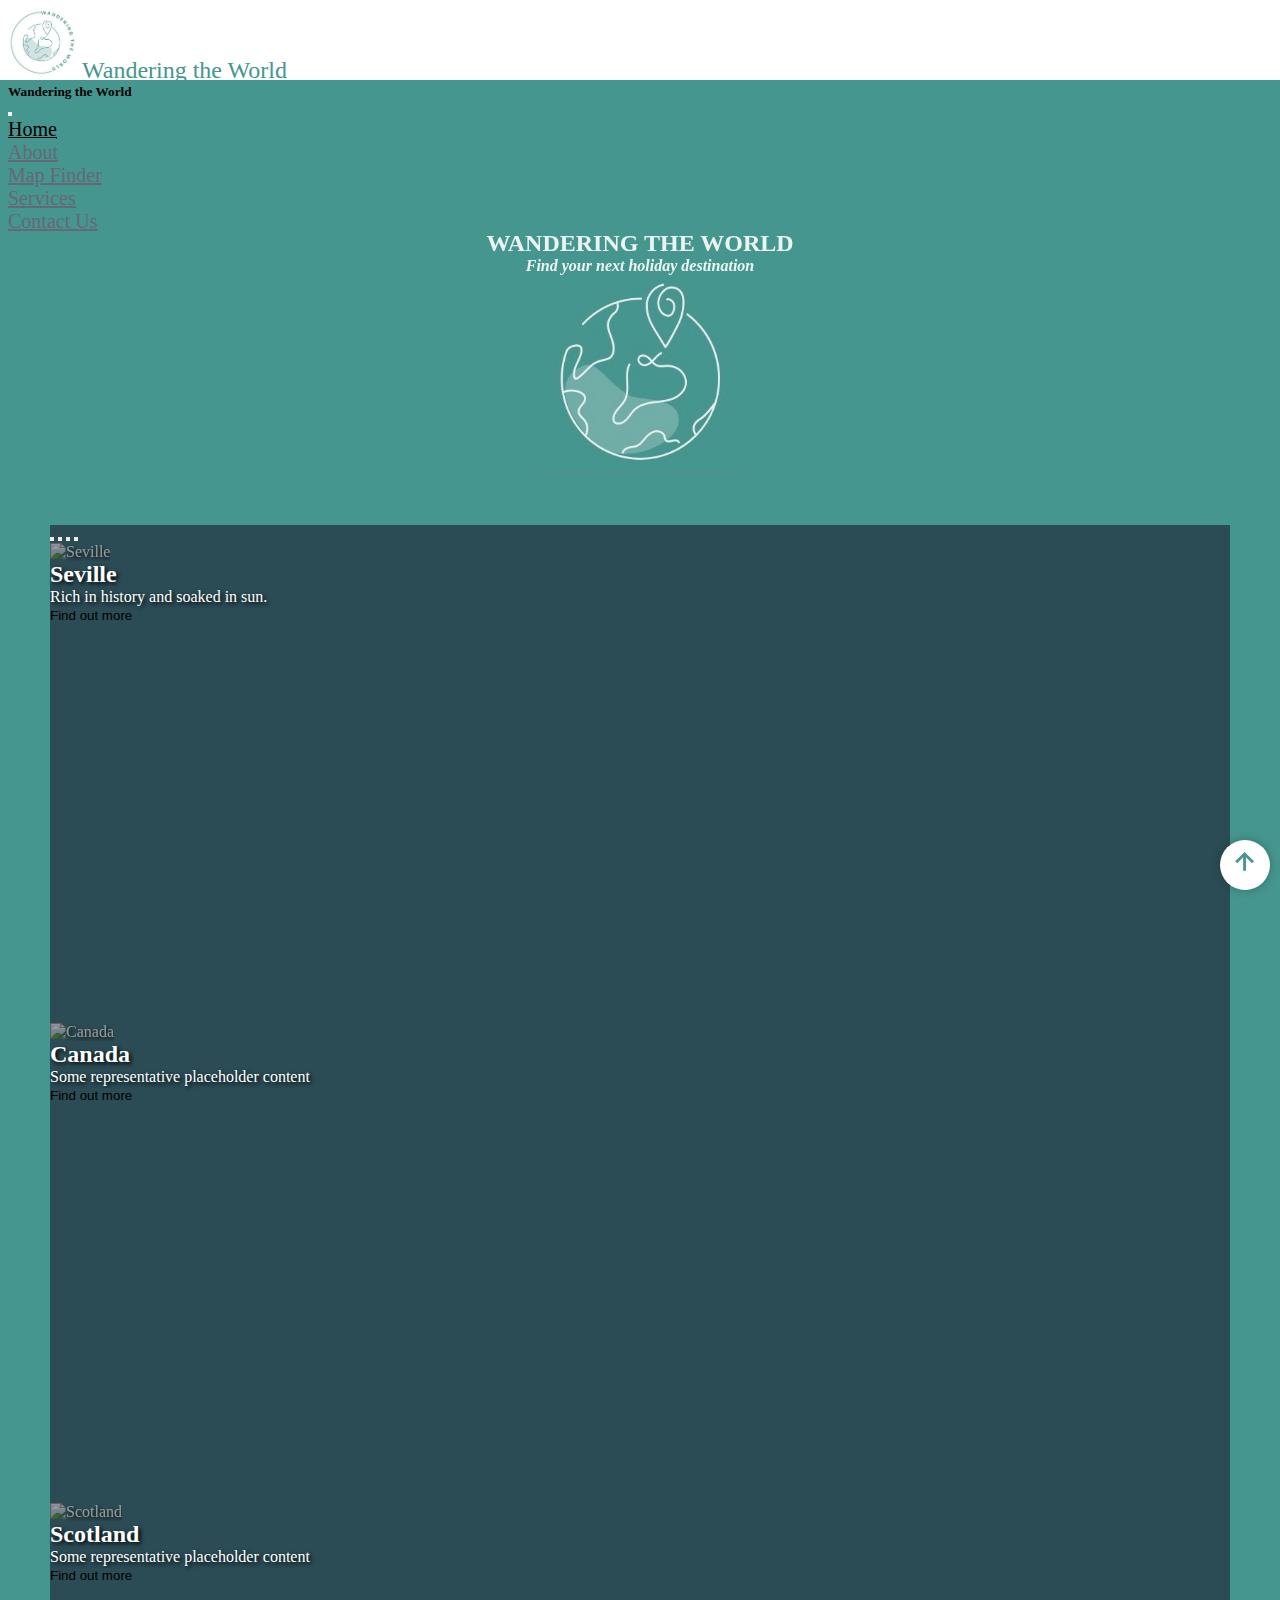
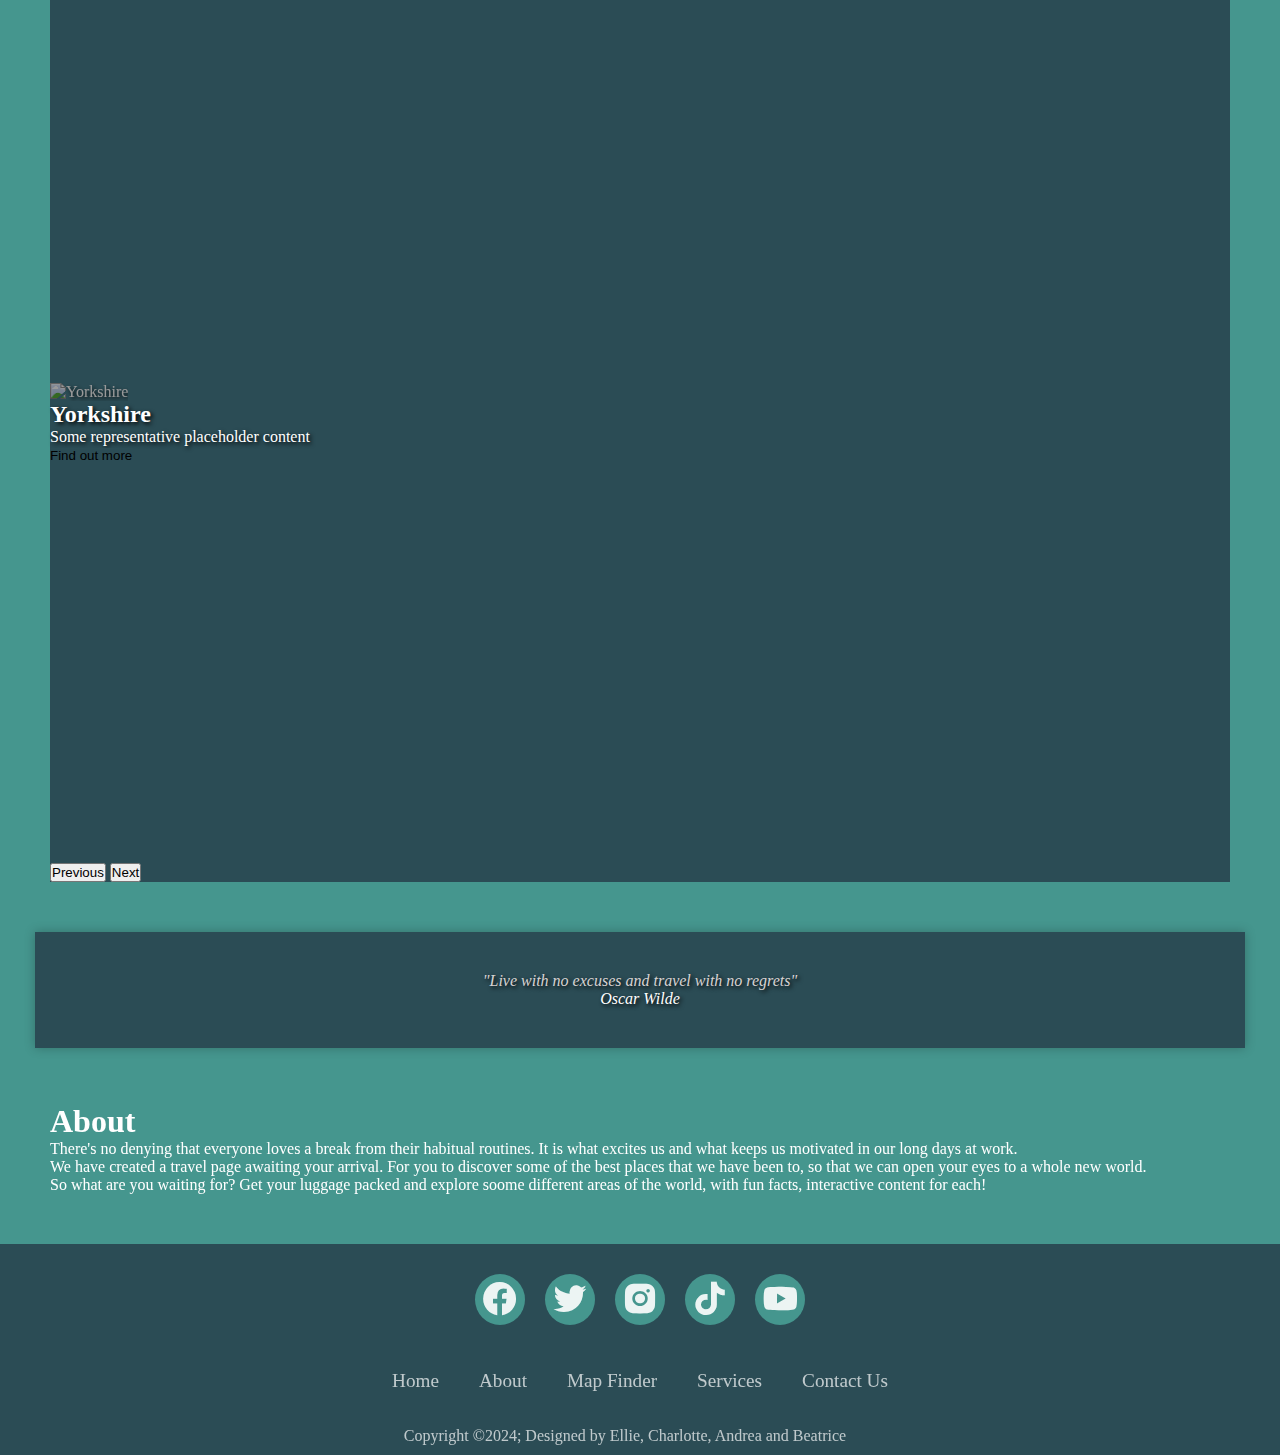
==== index.html @ 56390465 "Add 'find out more' button to carousel slides" ====
<!DOCTYPE html>
<html lang="en">
<head>
    <meta charset="UTF-8">
    <meta name="viewport" content="width=device-width, initial-scale=1.0">
    <title>Wandering the World</title>
    <link href="https://cdn.jsdelivr.net/npm/bootstrap@5.3.2/dist/css/bootstrap.min.css" rel="stylesheet" integrity="sha384-T3c6CoIi6uLrA9TneNEoa7RxnatzjcDSCmG1MXxSR1GAsXEV/Dwwykc2MPK8M2HN" crossorigin="anonymous">
    <link rel="stylesheet" href="./style.css">
    <link href='https://unpkg.com/boxicons@2.1.4/css/boxicons.min.css' rel='stylesheet'>
</head>
<body>
    <!-- NavBar-->
    <nav class="navbar navbar-expand-lg fixed-top">
        <div class="container">
          <img src="./img/WWlogo.jpeg" alt="Logo" width="70px" height="70px">
          <a class="navbar-brand" href="">Wandering the World</a>
          <button class="navbar-toggler" type="button" data-bs-toggle="offcanvas" data-bs-target="#offcanvasNavbar" aria-controls="offcanvasNavbar" aria-label="Toggle navigation">
            <span class="navbar-toggler-icon"></span>
          </button>
          <div class="offcanvas offcanvas-end" tabindex="-1" id="offcanvasNavbar" aria-labelledby="offcanvasNavbarLabel">
            <div class="offcanvas-header">
              <h5 class="offcanvas-title" id="offcanvasNavbarLabel">Wandering the World</h5>
              <button type="button" class="btn-close" data-bs-dismiss="offcanvas" aria-label="Close"></button>
            </div>
            <div class="offcanvas-body">
              <ul class="navbar-nav justify-content-end flex-grow-1 pe-3">
                <li class="nav-item">
                  <a class="nav-link mx-lg-2 active" aria-current="page" href="#">Home</a>
                </li>
                <li class="nav-item">
                  <a class="nav-link mx-lg-2" href="#">About</a>
                </li>
                <li class="nav-item">
                  <a class="nav-link mx-lg-2" href="#">Map Finder</a>
                </li>
                <li class="nav-item">
                  <a class="nav-link mx-lg-2" href="#">Services</a>
                </li>
                <li class="nav-item">
                  <a class="nav-link mx-lg-2" href="#">Contact Us</a>
                </li>
              </ul>
            </div>
          </div>
        </div>
    </nav>

    <!-- Hero Section --> 
    <section class="hero-section">
        <div class="container fs-1">
            <h1>WANDERING THE WORLD</h1>
            <h4>Find your next holiday destination</h4>
            <img src="./img/WWlogodiverted.jpeg" alt="Logo" width="200px" height="200px">
            
        </div>
    </section>

    <!--Carousel-->
    <section><div id="hero-carousel" class="carousel slide" data-bs-ride="true">
      <div class="carousel-indicators">
        <button type="button" data-bs-target="#carouselExampleIndicators" data-bs-slide-to="0" class="active" aria-current="true" aria-label="Slide 1"></button>
        <button type="button" data-bs-target="#carouselExampleIndicators" data-bs-slide-to="1" aria-label="Slide 2"></button>
        <button type="button" data-bs-target="#carouselExampleIndicators" data-bs-slide-to="2" aria-label="Slide 3"></button>
        <button type="button" data-bs-target="#carouselExampleIndicators" data-bs-slide-to="3" aria-label="Slide 4"></button>
      </div>
      <div class="carousel-inner">
        <div class="carousel-item active c-item">
          <img src="./img/seville.jpeg" class="d-block w-100 c-img" alt="Seville">
          <div class="carousel-caption top-0 mt-4 d-none d-md-block">
            <h2 class="mt-3 display-3 fw-bold text-uppercase">Seville</h2>
            <p class="fs-3">Rich in history and soaked in sun.</p>
            <button class="btn btn-primary px-4 py-2 fs-6 mt-5">Find out more</button>
          </div>
        </div>
        <div class="carousel-item c-item">
          <img src="./img/canada.jpg" class="d-block w-100 c-img" alt="Canada">
          <div class="carousel-caption top-0 mt-4 d-none d-md-block">
            <h2 class="mt-3 display-3 fw-bold text-uppercase">Canada</h2>
            <p class="fs-3">Some representative placeholder content</p>
            <button class="btn btn-primary px-4 py-2 fs-6 mt-5">Find out more</button>
          </div>
        </div>
        <div class="carousel-item c-item">
          <img src="./img/scotland.jpg" class="d-block w-100 c-img" alt="Scotland">
          <div class="carousel-caption top-0 mt-4 d-none d-md-block">
            <h2 class="mt-3 display-3 fw-bold text-uppercase">Scotland</h2>
            <p class="fs-3">Some representative placeholder content</p>
            <button class="btn btn-primary px-4 py-2 fs-6 mt-5">Find out more</button>
          </div>
        </div>
        <div class="carousel-item c-item">
          <img src="./img/yorkshire.jpeg" class="d-block w-100 c-img" alt="Yorkshire">
          <div class="carousel-caption top-0 mt-4 d-none d-md-block">
            <h2 class="mt-3 display-3 fw-bold text-uppercase">Yorkshire</h2>
            <p class="fs-3">Some representative placeholder content</p>
            <button class="btn btn-primary px-4 py-2 fs-6 mt-5">Find out more</button>
          </div>
        </div>
      </div>
      <button class="carousel-control-prev" type="button" data-bs-target="#hero-carousel" data-bs-slide="prev">
        <span class="carousel-control-prev-icon" aria-hidden="true"></span>
        <span class="visually-hidden">Previous</span>
      </button>
      <button class="carousel-control-next" type="button" data-bs-target="#hero-carousel" data-bs-slide="next">
        <span class="carousel-control-next-icon" aria-hidden="true"></span>
        <span class="visually-hidden">Next</span>
      </button>
    </div></section>

    <!--Quote Section-->
    <blockquote class="blockquote mb-0 fs-3">
      <p>"Live with no excuses and travel with no regrets"</p>
      <footer class="blockquote-footer">Oscar Wilde</footer>
    </blockquote>

    <!-- About Section-->
    <section class="about-section">
        <div class="about-container">
          <div class="about-item">
            <h1>About</h1>
            <p>There's no denying that everyone loves a break from their habitual routines. It is what excites us and what keeps us motivated in our long days at work. </p>
            <p>We have created a travel page awaiting your arrival. For you to discover some of the best places that we have been to, so that we can open your eyes to a whole new world.</p>
            <p>So what are you waiting for? Get your luggage packed and explore soome different areas of the world, with fun facts, interactive content for each!</p>
          </div>
          <!-- <div class="about-item">
            <img src="./img/love-travel.jpg" alt="I love travel" width="250" height="300">
          </div> -->
        </div>
    </section>

    <!--Scroll to top button-->
    <button id="btnScrollToTop">
      <i class='bx bx-up-arrow-alt'></i>
    </button>

    <!--Footer -->
    <footer>
      <div class="footer-container">
        <div class="social-media">
          <a href="#" class="logo"><i class='bx bxl-facebook-circle'></i></a>
          <a href="#" class="logo"><i class='bx bxl-twitter'></i></a>
          <a href="#" class="logo"><i class='bx bxl-instagram-alt'></i></a>
          <a href="#" class="logo"><i class='bx bxl-tiktok' ></i></a>
          <a href="#" class="logo"><i class='bx bxl-youtube'></i></a>
        </div>

        <div class="footer-nav">
          <a href="#">Home</a>
          <a href="#">About</a>
          <a href="#">Map Finder</a>
          <a href="#">Services</a>
          <a href="#">Contact Us</a>
        </div>
  
        <div class="footer-bottom">
          <p>Copyright &copy;2024; Designed by Ellie, Charlotte, Andrea and Beatrice</p>
        </div>
      </div>
    </footer>

    <!--SVG Map-->

    <script src="./main.js"></script>
    <script src="https://cdn.jsdelivr.net/npm/bootstrap@5.3.2/dist/js/bootstrap.bundle.min.js" integrity="sha384-C6RzsynM9kWDrMNeT87bh95OGNyZPhcTNXj1NW7RuBCsyN/o0jlpcV8Qyq46cDfL" crossorigin="anonymous"></script>    
</body>
</html>
---- style.css ----
* {
    padding: 0;
    margin: 0;
    box-sizing: border-box;
}

body {
    background-color: #45968E;
}

.navbar {
    background-color: #fff;
    height: 80px;
    padding: 0.5rem;

}

.navbar-brand {
    font-weight: 500;
    color: #45968E;
    font-size: 24px;
    transition: 0.3s color;
}

.navbar-toggler {
    border: none;
    font-size: 1.25rem;

}

.navbar-toggler:focus, .btn-close:focus {
    box-shadow: none;
    outline: none;
}

.nav-link {
    color: #666777;
    font-weight: 500;
    font-size: 20px;
    position: relative;
}

.nav-link:hover, .nav-link.active {
    color: black;
}

@media (min-width: 991px) {
    .nav-link::before {
        content: "";
        position: absolute;
        bottom: 0;
        left: 50%;
        transform: translateX(-50%);
        width: 0;
        height: 2px;
        background-color: #45968E;
        visibility: hidden;
        transition: 0.3s ease-in-out;
    }

    .nav-link:hover::before, .nav-link.active::before {
        width: 100%;
        visibility: visible;
    }
}

#hero-carousel {
    margin: 50px;
    color: white;
    text-shadow: 2px 2px 4px #000000;
}

.c-item {
    height: 480px;
}

.c-img {
    height: 100%;
    filter: brightness(0.6);
    object-fit: cover;
}

#hero-carousel, .btn {
    background-color: #2b4c55;
    border: #2b4c55;
}

/* .hero-section {
    background: url() no-repeat center;
    background-size: cover;
    width: 100%;
    height: 35vh;
} */

/* .hero-section::before {
    background-color: rgba(131, 171, 243, 0.6);
    content: "";
    position: absolute;
    top: 0;
    right: 0;
    bottom: 0;
    left: 0;
} */

.hero-section .container {
    margin-top: 150px;
    z-index: 1;
    position: relative;
    display: flex;
    align-items: center; 
    justify-content: center;
    color: #fff;
    opacity: 0.9;
    flex-direction: column;
}

.hero-section h1 {
    font-size: 1.5em;
}

.hero-section h4 {
    font-size: 1em;
    font-style: italic;
}

blockquote {
    padding: 40px;
    margin: 35px;
    color: rgb(216, 211, 211);
    text-shadow: 2px 2px 4px #000000;
    box-shadow: 0 0 10px rgba(0, 0, 0, 0.25);
    text-align: center;
    font-style: italic;
    background-color: #2b4c55;
}

.blockquote-footer {
    color: white;
}

.about-section {
    background-color: #45968E;
    color: white;
}

.about-section .about-container {
    z-index: 1;
    position: relative;
    padding: 20px;
    margin: 30px;
    display: flex;
}

#btnScrollToTop {
    position: fixed;
    font-size: 2.1em;
    right: 10px;
    bottom: 10px;
    width: 50px;
    height: 50px;
    border-radius: 50%;
    background: #fff;
    box-shadow: 0 0 10px rgba(0, 0, 0, 0.25);
    border: none;
    color: #45968E;
    cursor: pointer;
}

#btnScrollToTop:hover {
    background:#45968E;
    color: white;
    transition: 0.5s;
}

.footer-container {
    width: 100%;
    padding: 20px 25px 10px;
    background-color:#2b4c55;
}

.social-media {
    display: flex;
    justify-content: center;

}

.social-media a {
    text-decoration: none;
    padding: 5px;
    background-color: #45968E;
    margin: 10px;
    border-radius: 50%;

}

.social-media a i {
    font-size: 40px;
    color: #fff;
    opacity: 0.9;
}

/* Hover effects on social media icons */
.social-media a:hover {
    background-color: #fff;
    transition: 0.5s;
}

.social-media a:hover i {
    color: #45968E;
    transition: 0.5s;
}

.footer-nav {
    margin: 15px 0;
    display: flex;
    justify-content: center;
}

.footer-nav a {
    color: white;
    margin: 20px;
    text-decoration: none;
    font-size: 1.2em;
    opacity: 0.7;
    transition: 0.5s;
}

.footer-nav a:hover {
    opacity: 1;
}

.footer-bottom {
    display: flex;
    justify-content: center;
    color: white;
    margin-right: 30px;
    opacity: 0.7;
}
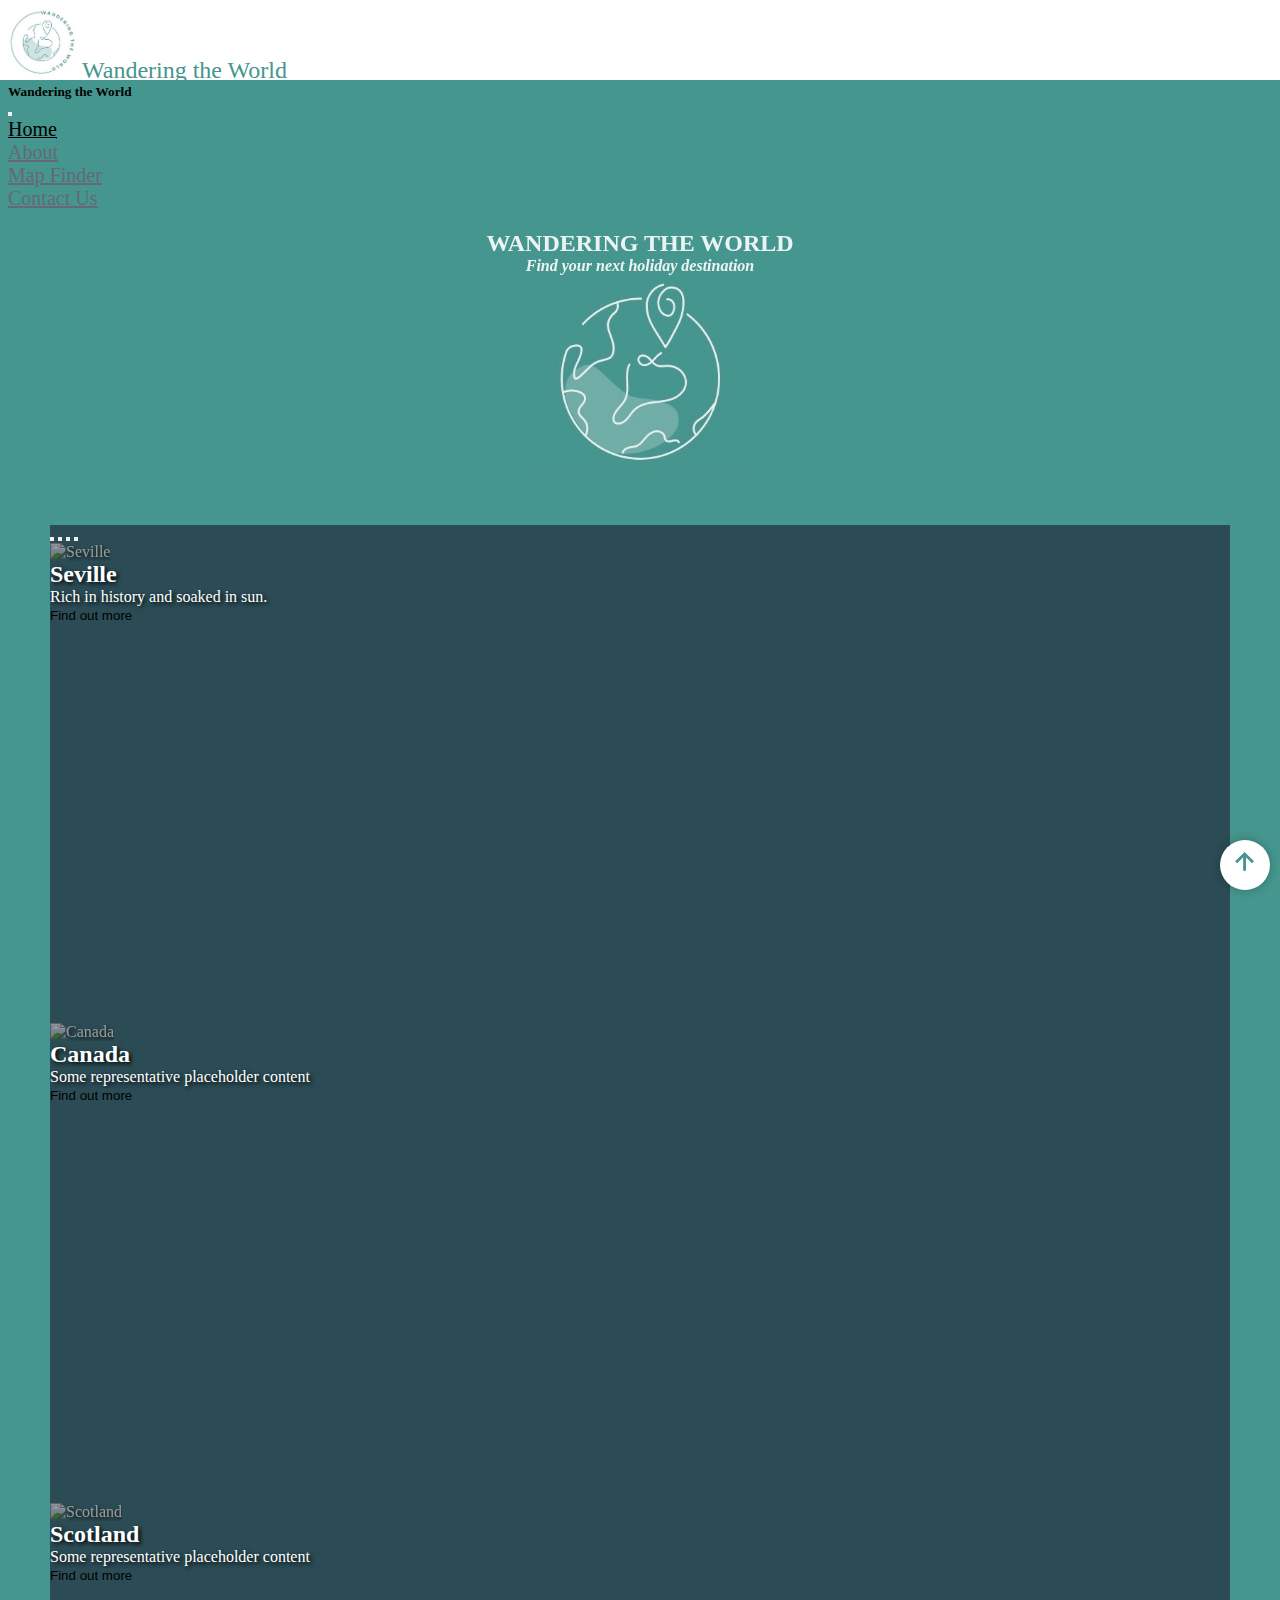
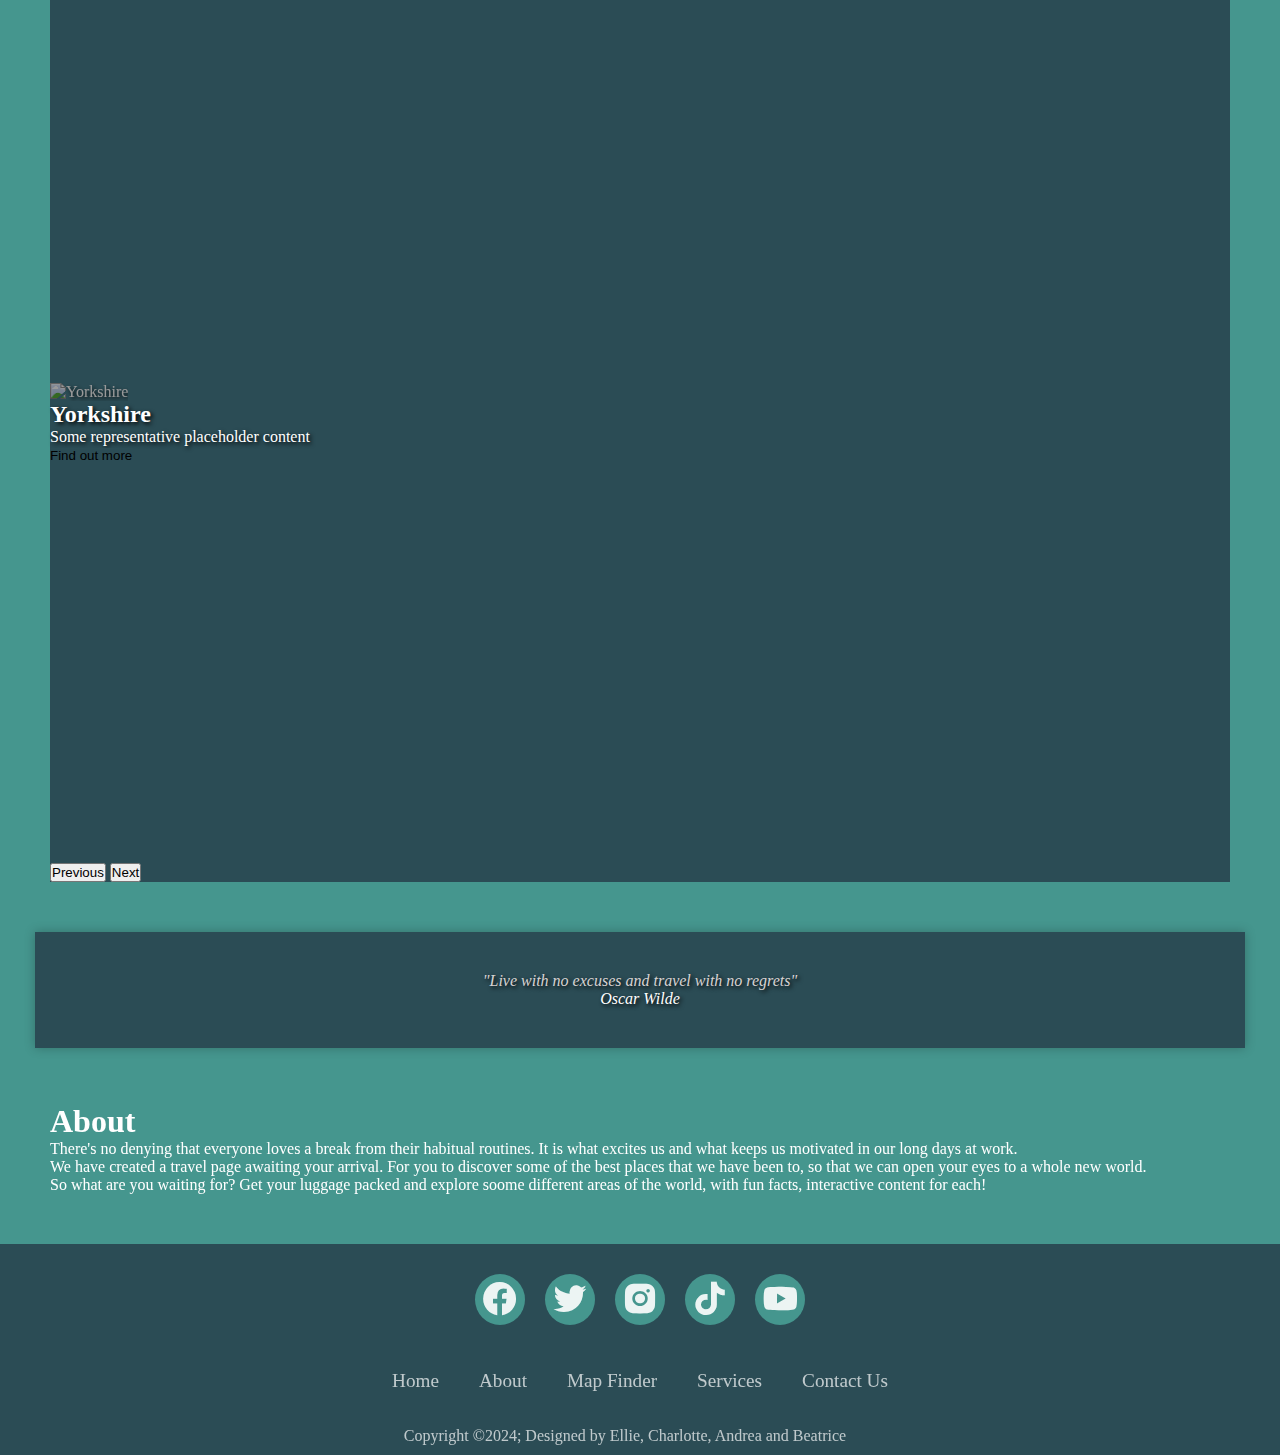
==== commit 0979740d: "Remove Services page" ====
--- a/index.html
+++ b/index.html
@@ -13,7 +13,7 @@
     <nav class="navbar navbar-expand-lg fixed-top">
         <div class="container">
           <img src="./img/WWlogo.jpeg" alt="Logo" width="70px" height="70px">
-          <a class="navbar-brand" href="">Wandering the World</a>
+          <a class="navbar-brand" href="./index.html">Wandering the World</a>
           <button class="navbar-toggler" type="button" data-bs-toggle="offcanvas" data-bs-target="#offcanvasNavbar" aria-controls="offcanvasNavbar" aria-label="Toggle navigation">
             <span class="navbar-toggler-icon"></span>
           </button>
@@ -25,19 +25,16 @@
             <div class="offcanvas-body">
               <ul class="navbar-nav justify-content-end flex-grow-1 pe-3">
                 <li class="nav-item">
-                  <a class="nav-link mx-lg-2 active" aria-current="page" href="#">Home</a>
+                  <a class="nav-link mx-lg-2 active" aria-current="page" href="./index.html">Home</a>
                 </li>
                 <li class="nav-item">
-                  <a class="nav-link mx-lg-2" href="#">About</a>
+                  <a class="nav-link mx-lg-2" href="./pages/about.html">About</a>
                 </li>
                 <li class="nav-item">
-                  <a class="nav-link mx-lg-2" href="#">Map Finder</a>
+                  <a class="nav-link mx-lg-2" href="./pages/map.html">Map Finder</a>
                 </li>
                 <li class="nav-item">
-                  <a class="nav-link mx-lg-2" href="#">Services</a>
-                </li>
-                <li class="nav-item">
-                  <a class="nav-link mx-lg-2" href="#">Contact Us</a>
+                  <a class="nav-link mx-lg-2" href="./pages/contact.html">Contact Us</a>
                 </li>
               </ul>
             </div>
@@ -50,8 +47,7 @@
         <div class="container fs-1">
             <h1>WANDERING THE WORLD</h1>
             <h4>Find your next holiday destination</h4>
-            <img src="./img/WWlogodiverted.jpeg" alt="Logo" width="200px" height="200px">
-            
+            <img src="./img/WWlogodiverted.jpeg" alt="Logo" width="200px" height="200px">  
         </div>
     </section>
 
@@ -158,8 +154,6 @@
       </div>
     </footer>
 
-    <!--SVG Map-->
-
     <script src="./main.js"></script>
     <script src="https://cdn.jsdelivr.net/npm/bootstrap@5.3.2/dist/js/bootstrap.bundle.min.js" integrity="sha384-C6RzsynM9kWDrMNeT87bh95OGNyZPhcTNXj1NW7RuBCsyN/o0jlpcV8Qyq46cDfL" crossorigin="anonymous"></script>    
 </body>
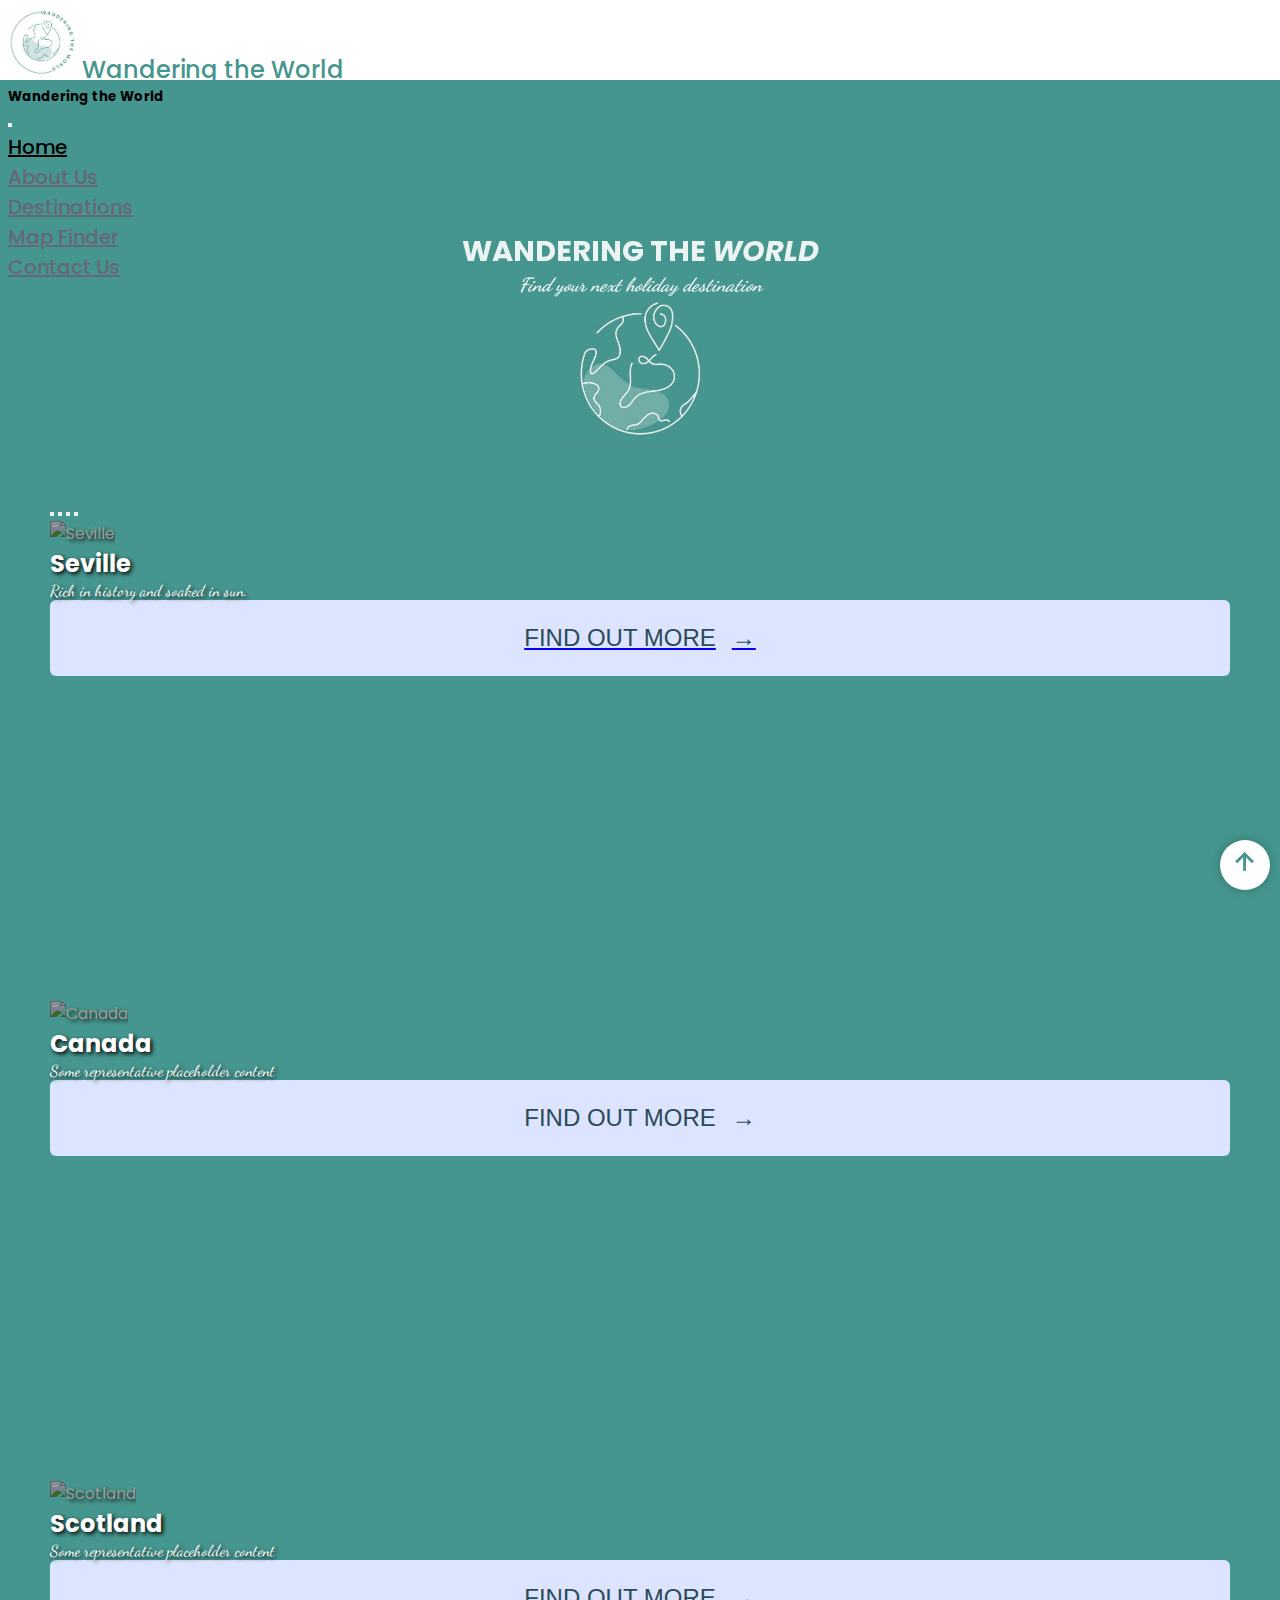
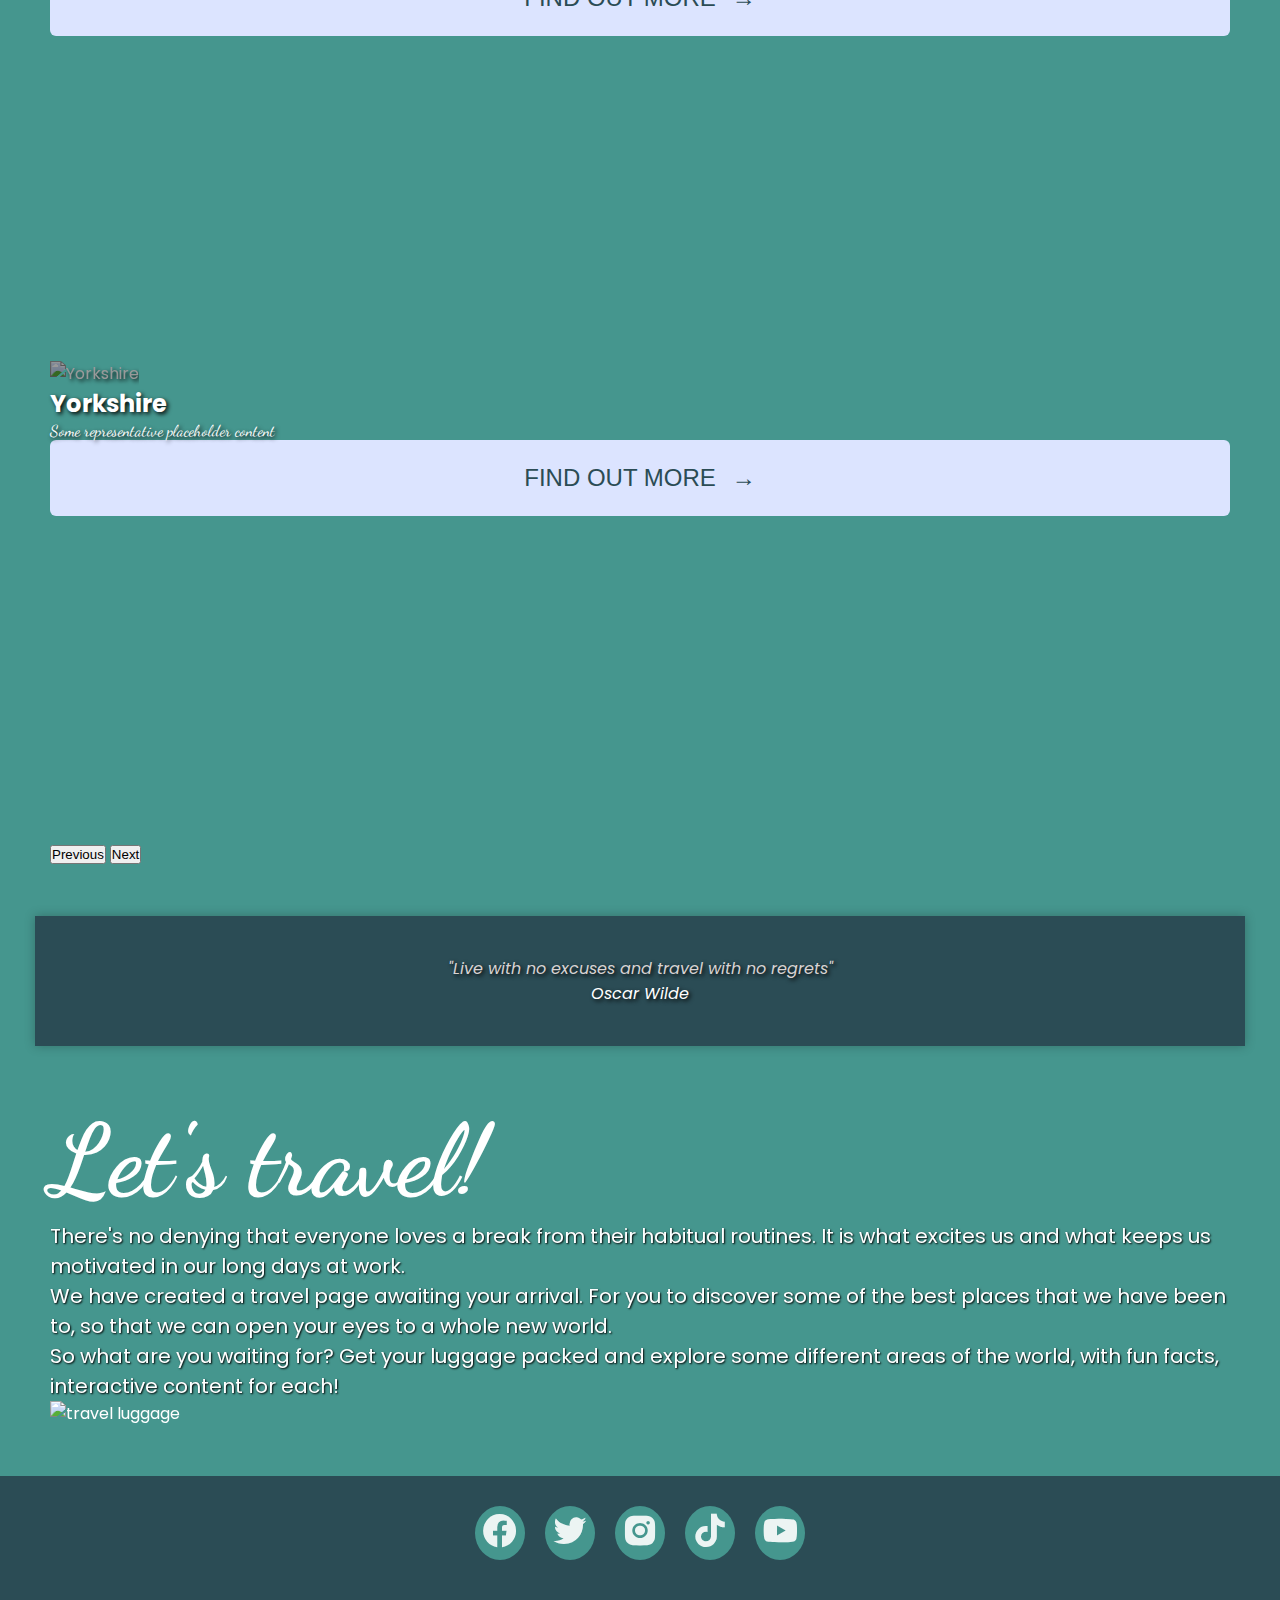
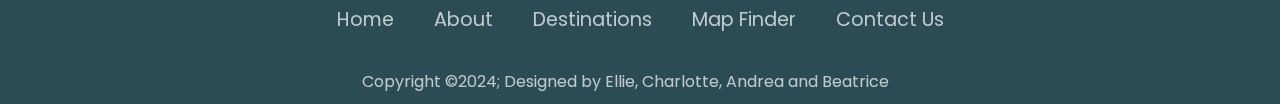
==== commit 9da1a3cf: "Change fonts and styles, add destination page with cards for each destination and add elements to se" ====
--- a/index.html
+++ b/index.html
@@ -5,6 +5,12 @@
     <meta name="viewport" content="width=device-width, initial-scale=1.0">
     <title>Wandering the World</title>
     <link href="https://cdn.jsdelivr.net/npm/bootstrap@5.3.2/dist/css/bootstrap.min.css" rel="stylesheet" integrity="sha384-T3c6CoIi6uLrA9TneNEoa7RxnatzjcDSCmG1MXxSR1GAsXEV/Dwwykc2MPK8M2HN" crossorigin="anonymous">
+    <link rel="preconnect" href="https://fonts.googleapis.com">
+    <link rel="preconnect" href="https://fonts.gstatic.com" crossorigin>
+    <link href="https://fonts.googleapis.com/css2?family=Dancing+Script:wght@400..700&family=Inter:wght@100..900&family=Poppins:ital,wght@0,100;0,200;0,300;0,400;0,500;0,600;0,700;0,800;0,900;1,100;1,200;1,300;1,400;1,500;1,600;1,700;1,800;1,900&display=swap" rel="stylesheet">
+    <link rel="preconnect" href="https://fonts.googleapis.com">
+    <link rel="preconnect" href="https://fonts.gstatic.com" crossorigin>
+    <link href="https://fonts.googleapis.com/css2?family=Dancing+Script:wght@400..700&display=swap" rel="stylesheet">
     <link rel="stylesheet" href="./style.css">
     <link href='https://unpkg.com/boxicons@2.1.4/css/boxicons.min.css' rel='stylesheet'>
 </head>
@@ -28,7 +34,10 @@
                   <a class="nav-link mx-lg-2 active" aria-current="page" href="./index.html">Home</a>
                 </li>
                 <li class="nav-item">
-                  <a class="nav-link mx-lg-2" href="./pages/about.html">About</a>
+                  <a class="nav-link mx-lg-2" href="./pages/about.html">About Us</a>
+                </li>
+                <li class="nav-item">
+                  <a class="nav-link mx-lg-2" href="./pages/destinations.html">Destinations</a>
                 </li>
                 <li class="nav-item">
                   <a class="nav-link mx-lg-2" href="./pages/map.html">Map Finder</a>
@@ -44,10 +53,10 @@
 
     <!-- Hero Section --> 
     <section class="hero-section">
-        <div class="container fs-1">
-            <h1>WANDERING THE WORLD</h1>
+        <div class="hero-container fs-1">
+            <h1>WANDERING THE <span>WORLD</span></h1>
             <h4>Find your next holiday destination</h4>
-            <img src="./img/WWlogodiverted.jpeg" alt="Logo" width="200px" height="200px">  
+            <img src="./img/WWlogodiverted.jpeg" alt="Logo" width="150px" height="150px">  
         </div>
     </section>
 
@@ -63,33 +72,33 @@
         <div class="carousel-item active c-item">
           <img src="./img/seville.jpeg" class="d-block w-100 c-img" alt="Seville">
           <div class="carousel-caption top-0 mt-4 d-none d-md-block">
-            <h2 class="mt-3 display-3 fw-bold text-uppercase">Seville</h2>
-            <p class="fs-3">Rich in history and soaked in sun.</p>
-            <button class="btn btn-primary px-4 py-2 fs-6 mt-5">Find out more</button>
+            <h2 class="mt-3 display-2 fw-bold text-uppercase">Seville</h2>
+            <p class="fs-2">Rich in history and soaked in sun.</p>
+            <a href="./pages/seville.html"><button class="dest-btn btn-primary px-4 py-2 fs-6 mt-5" type="button">FIND OUT MORE<span>&rarr;</span></button></a>
           </div>
         </div>
         <div class="carousel-item c-item">
           <img src="./img/canada.jpg" class="d-block w-100 c-img" alt="Canada">
           <div class="carousel-caption top-0 mt-4 d-none d-md-block">
-            <h2 class="mt-3 display-3 fw-bold text-uppercase">Canada</h2>
-            <p class="fs-3">Some representative placeholder content</p>
-            <button class="btn btn-primary px-4 py-2 fs-6 mt-5">Find out more</button>
+            <h2 class="mt-3 display-2 fw-bold text-uppercase">Canada</h2>
+            <p class="fs-2">Some representative placeholder content</p>
+            <button class="dest-btn btn-primary px-4 py-2 fs-6 mt-5">FIND OUT MORE<span>&rarr;</span></button>
           </div>
         </div>
         <div class="carousel-item c-item">
           <img src="./img/scotland.jpg" class="d-block w-100 c-img" alt="Scotland">
           <div class="carousel-caption top-0 mt-4 d-none d-md-block">
-            <h2 class="mt-3 display-3 fw-bold text-uppercase">Scotland</h2>
-            <p class="fs-3">Some representative placeholder content</p>
-            <button class="btn btn-primary px-4 py-2 fs-6 mt-5">Find out more</button>
+            <h2 class="mt-3 display-2 fw-bold text-uppercase">Scotland</h2>
+            <p class="fs-2">Some representative placeholder content</p>
+            <button class="dest-btn btn-primary px-4 py-2 fs-6 mt-5">FIND OUT MORE<span>&rarr;</span></button>
           </div>
         </div>
         <div class="carousel-item c-item">
           <img src="./img/yorkshire.jpeg" class="d-block w-100 c-img" alt="Yorkshire">
           <div class="carousel-caption top-0 mt-4 d-none d-md-block">
-            <h2 class="mt-3 display-3 fw-bold text-uppercase">Yorkshire</h2>
-            <p class="fs-3">Some representative placeholder content</p>
-            <button class="btn btn-primary px-4 py-2 fs-6 mt-5">Find out more</button>
+            <h2 class="mt-3 display-2 fw-bold text-uppercase">Yorkshire</h2>
+            <p class="fs-2">Some representative placeholder content</p>
+            <button id="carouselBtn" class="dest-btn btn-primary px-4 py-2 fs-6 mt-5">FIND OUT MORE<span>&rarr;</span></button>
           </div>
         </div>
       </div>
@@ -112,15 +121,17 @@
     <!-- About Section-->
     <section class="about-section">
         <div class="about-container">
-          <div class="about-item">
-            <h1>About</h1>
-            <p>There's no denying that everyone loves a break from their habitual routines. It is what excites us and what keeps us motivated in our long days at work. </p>
-            <p>We have created a travel page awaiting your arrival. For you to discover some of the best places that we have been to, so that we can open your eyes to a whole new world.</p>
-            <p>So what are you waiting for? Get your luggage packed and explore soome different areas of the world, with fun facts, interactive content for each!</p>
+          <div class="about-header">
+            <h1>Let's travel!</h1>
+            <div class="about-item">
+              <p>There's no denying that everyone loves a break from their habitual routines. It is what excites us and what keeps us motivated in our long days at work. </p>
+              <p>We have created a travel page awaiting your arrival. For you to discover some of the best places that we have been to, so that we can open your eyes to a whole new world.</p>
+              <p>So what are you waiting for? Get your luggage packed and explore some different areas of the world, with fun facts, interactive content for each!</p>
+            </div>
+            <div class="about-item">
+              <img src="./img/suitcase.jpeg" alt="travel luggage" width="400" height="400">
+            </div>
           </div>
-          <!-- <div class="about-item">
-            <img src="./img/love-travel.jpg" alt="I love travel" width="250" height="300">
-          </div> -->
         </div>
     </section>
 
@@ -143,8 +154,8 @@
         <div class="footer-nav">
           <a href="#">Home</a>
           <a href="#">About</a>
+          <a href="#">Destinations</a>
           <a href="#">Map Finder</a>
-          <a href="#">Services</a>
           <a href="#">Contact Us</a>
         </div>
   
--- a/style.css
+++ b/style.css
@@ -6,6 +6,7 @@
 
 body {
     background-color: #45968E;
+    font-family: 'Poppins', sans-serif;
 }
 
 .navbar {
@@ -70,6 +71,10 @@
     text-shadow: 2px 2px 4px #000000;
 }
 
+.carousel-item p {
+    font-family: 'Dancing Script', sans-serif;
+}
+
 .c-item {
     height: 480px;
 }
@@ -80,10 +85,9 @@
     object-fit: cover;
 }
 
-#hero-carousel, .btn {
-    background-color: #2b4c55;
-    border: #2b4c55;
-}
+/* .carousel-caption h2 {
+    letter-spacing: 0.3;
+} */
 
 /* .hero-section {
     background: url() no-repeat center;
@@ -102,7 +106,7 @@
     left: 0;
 } */
 
-.hero-section .container {
+.hero-section .hero-container {
     margin-top: 150px;
     z-index: 1;
     position: relative;
@@ -115,13 +119,70 @@
 }
 
 .hero-section h1 {
-    font-size: 1.5em;
+    font-size: 1.8em;
+}
+
+.hero-section span {
+    font-style: italic;
 }
 
 .hero-section h4 {
-    font-size: 1em;
+    font-family: 'Dancing Script';
+    font-size: 1.2em;
     font-style: italic;
 }
+
+.hero-section .hero-container-seville {
+    margin-top: 150px;
+    z-index: 1;
+    position: relative;
+    display: flex;
+    align-items: center; 
+    justify-content: center;
+    color: #fff;
+    opacity: 0.9;
+    flex-direction: column;
+}
+
+.hero-container-seville h1 {
+    font-size: 3em;
+    font-family: 'Dancing Script', sans-serif;
+} 
+
+.hero-container-seville:hover h1 {
+    color: rgb(177, 151, 2);
+    transition: 0.3s;
+    cursor: pointer;
+}
+
+.hero-container-seville img {
+    margin-bottom: 50px;
+    margin-top: 40px;
+    position: relative;
+    width: 100vw;
+    left: calc(-50vw + 50%);
+    height: 400px;
+    background-size: cover;
+    background-attachment: fixed;
+    background-repeat: no-repeat;
+    background-position: center;
+    object-fit: cover;
+    display: block;
+}
+
+.written-container-seville {
+    background-color: #fff;
+    margin: 30px;
+    padding: 30px;
+    border-radius: 4px;
+}
+
+.written-container-seville p {
+    display: flex;
+    margin: 30px;
+    font-size: 18px;
+}
+
 
 blockquote {
     padding: 40px;
@@ -141,6 +202,20 @@
 .about-section {
     background-color: #45968E;
     color: white;
+}
+
+.about-header h1 {
+    font-family: 'Dancing Script', sans-serif;
+    font-size: 100px;
+}
+
+.about-item p {
+    font-size: 20px;
+    text-shadow: 1px 1px 2px #000000;
+}
+
+.about-item img {
+    margin-right: 20px;
 }
 
 .about-section .about-container {
@@ -235,4 +310,233 @@
     color: white;
     margin-right: 30px;
     opacity: 0.7;
+}
+
+/* About */
+.about-introduction {
+    background-color: #2b4c55;
+    padding: 10px;
+}
+.about-introduction p {
+    color: white;
+    font-size: 20px;
+    display: flex;
+    justify-content: center;
+    margin: 30px;
+}
+
+.col {
+    padding: 3em 3em;
+    display: flex;
+    justify-content: center;
+}
+
+.card h5 {
+    font-size: 3rem;
+    font-family: 'Dancing Script', sans-serif;
+    font-weight: 500;
+    color: #0D0D0D;
+    margin-bottom: 1.5rem;
+}
+
+.card p {
+    color: #3D3D3D;
+    font-size: 1.5rem;
+    letter-spacing: 0.1rem;
+    line-height: 1.7;
+    margin-bottom: 2.5rem;
+    text-align: center;
+}
+
+.card img {
+    display: block;
+    width: 100%;
+    height: 18rem;
+    object-fit: cover;
+}
+
+/* Contact form */
+
+.container-form {
+    width: 100%;
+    height: 80vh;
+    background-color: #45968E;
+    display: flex;
+    align-items: center;
+    justify-content: center;
+}
+
+form {
+    background: #fff;
+    display: flex;
+    flex-direction: column;
+    padding: 2vw 4vw;
+    width: 90%;
+    max-width: 600px;
+    border-radius: 10px;
+}
+
+form h3 {
+    color: #555;
+    font-family: 'Dancing Script', sans-serif;
+    font-size: 50px;
+    font-weight: 800;
+    margin: 20px;
+}
+
+form input, form textarea {
+    border: 0;
+    margin: 10px;
+    padding: 20px;
+    outline: none;
+    background: #f5f5f5;
+    font-size: 16px;
+}
+
+form button {
+    padding: 15px;
+    background: #2b4c55;
+    color: #fff;
+    font-family: 'Dancing Script', sans-serif;
+    font-size: 25px;
+    border: 0;
+    outline: none;
+    cursor: pointer;
+    width: 150px;
+    margin: 20px auto 0;
+    border-radius: 30px;
+}
+
+/* Map */
+
+
+.map-about-section p {
+    font-size: 20px;
+    padding: 10px;
+    background-color: #2b4c55;
+    color: #fff;
+    display: flex;
+    justify-content: center;
+}
+
+/* Seville Quiz */
+.quiz-container {
+    background-color: #fff;
+    width: 90%;
+    max-width: 600px;
+    border-radius: 10px;
+    margin: 100px auto 50px;
+    padding: 30px;
+
+}
+
+.quiz-container h1 {
+    font-size: 25px;
+    color: #2b4c55;
+    font-weight: 600;
+    border-bottom: 1px solid #333;
+    padding-bottom: 30px;
+}
+
+/* .quiz-container h2 {
+    font-size: 25px;
+    color: #2b4c55;
+    font-weight: 600;
+    border-bottom: 1px solid #333;
+    padding-bottom: 30px;
+} */
+
+.quiz {
+    padding: 20px 0;
+}
+
+.quiz h2 {
+    font-size: 18px;
+    color: #2b4c55;
+    font-weight: 600;
+}
+
+.quiz-btn {
+    background: #45968E;
+    color: #fff;
+    font-weight: 500;
+    width: 100%;
+    border: 1px solid #2b4c55;
+    padding: 10px;
+    margin: 10px 0;
+    text-align: left;
+    border-radius: 4px;
+    cursor: pointer;
+}
+
+.quiz-btn:hover:not([disabled]) {
+    background: #333;
+    color: #fff;
+    transition: all 0.3s;
+}
+
+.quiz-btn:disabled {
+    cursor: no-drop;
+}
+
+#next-btn {
+    background: #2b4c55;
+    color: #fff;
+    font-weight: 500;
+    width: 150px;
+    border: 0;
+    padding: 10px;
+    margin: 20px auto 0;
+    border-radius: 4px;
+    cursor: pointer;
+    display: none;
+}
+
+.correct {
+    background-color: #9aeabc;
+}
+
+.incorrect {
+    background: #ff9393;
+}
+
+
+/* Style Destination tester */
+.col {
+    padding: 20px;
+    display: flex;
+    justify-content: center;
+}
+
+.card h5, .card p {
+    color: #2b4c55;
+    text-align: center;
+}
+
+.dest-btn {
+    display: block;
+    width: 100%;
+    padding: 1.5rem;
+    font-size: 1.5rem;
+    text-align: center;
+    color: #2b4c55;
+    background-color: #DCE4FF;
+    border: none;
+    border-radius: 6px;
+    transition: 0.2s;
+    cursor: pointer;
+}
+
+.dest-btn span {
+    margin-left: 1rem;
+    transition: 0.2s;
+}
+
+.dest-btn:hover, .dest-btn:active {
+    background-color: #45968E;
+    color: #DCE4FF;
+}
+
+.dest-btn:hover, .dest-btn:active span {
+    margin-left: 1.5rem;
 }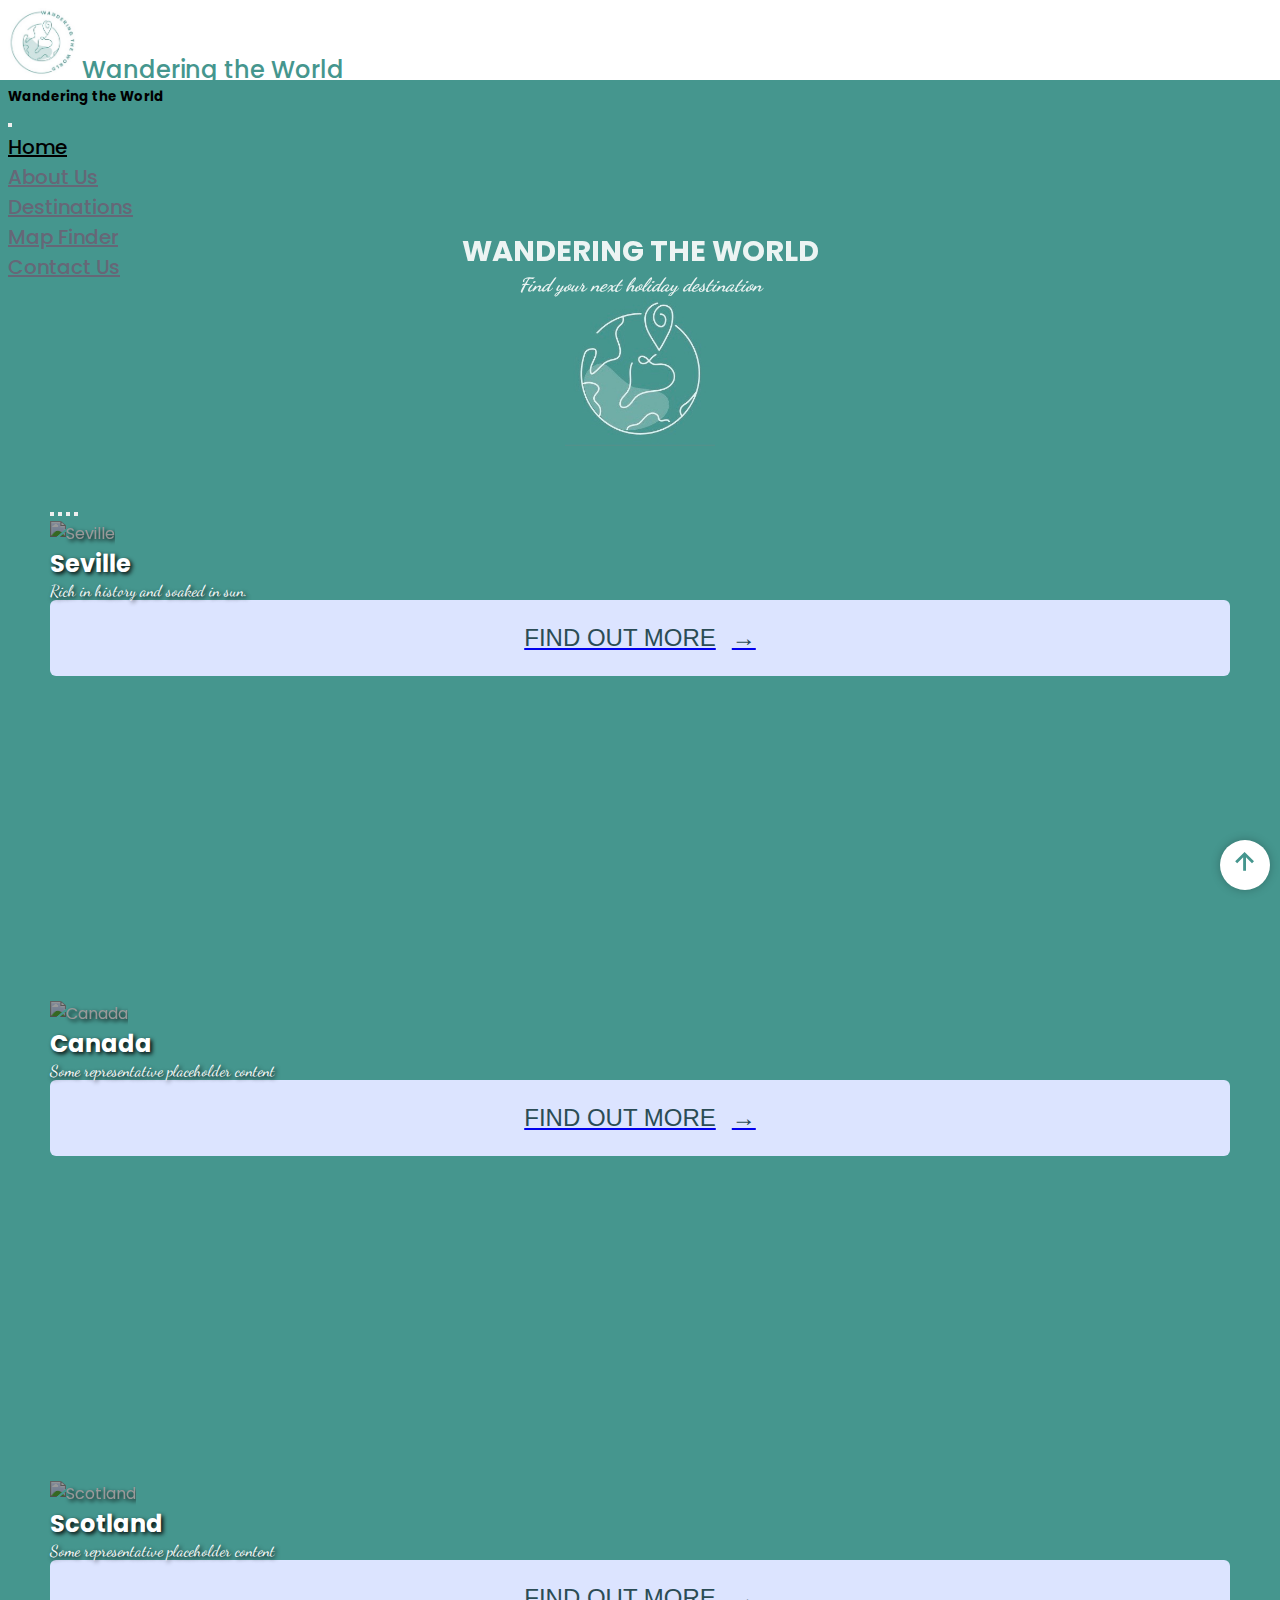
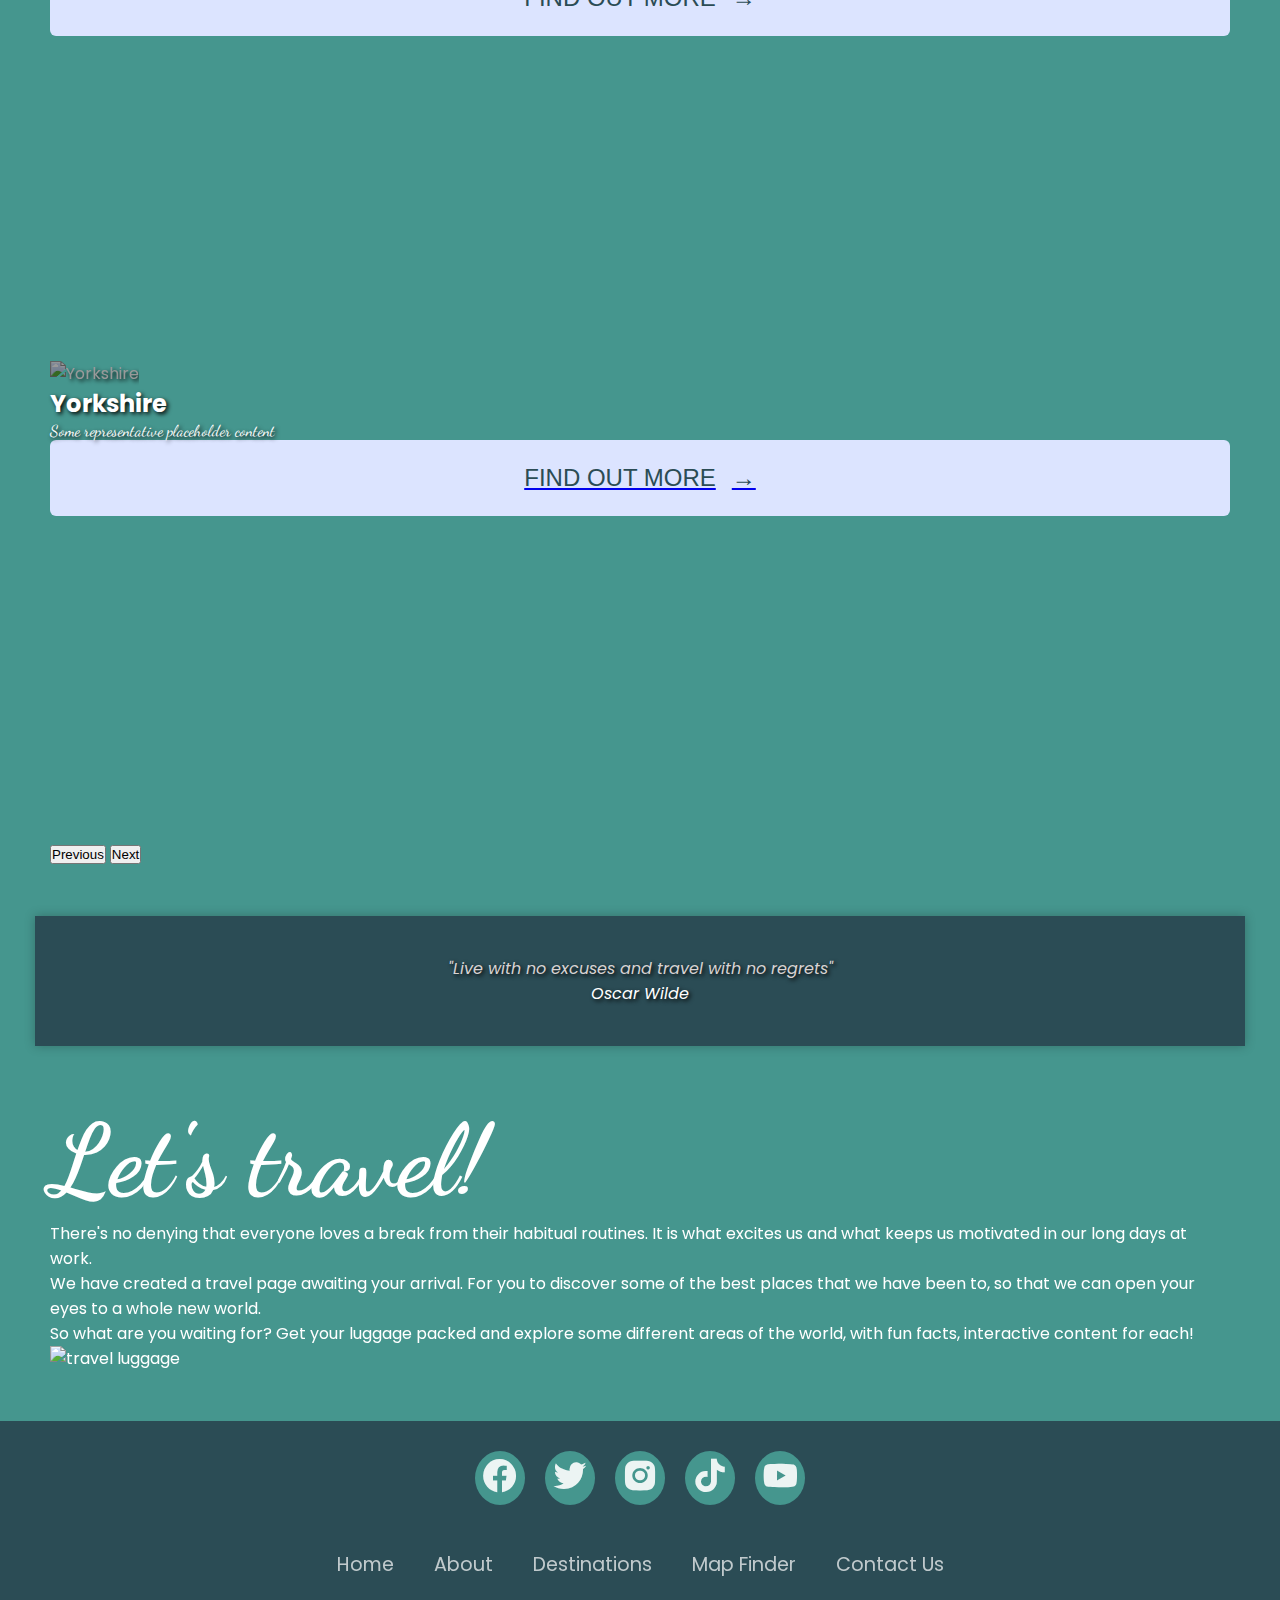
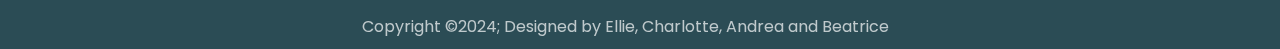
==== commit ea036f31: "Add Canada page" ====
--- a/index.html
+++ b/index.html
@@ -54,7 +54,7 @@
     <!-- Hero Section --> 
     <section class="hero-section">
         <div class="hero-container fs-1">
-            <h1>WANDERING THE <span>WORLD</span></h1>
+            <h1>WANDERING THE WORLD</h1>
             <h4>Find your next holiday destination</h4>
             <img src="./img/WWlogodiverted.jpeg" alt="Logo" width="150px" height="150px">  
         </div>
@@ -82,7 +82,7 @@
           <div class="carousel-caption top-0 mt-4 d-none d-md-block">
             <h2 class="mt-3 display-2 fw-bold text-uppercase">Canada</h2>
             <p class="fs-2">Some representative placeholder content</p>
-            <button class="dest-btn btn-primary px-4 py-2 fs-6 mt-5">FIND OUT MORE<span>&rarr;</span></button>
+            <a href="./pages/canada.html"><button class="dest-btn btn-primary px-4 py-2 fs-6 mt-5" type="button">FIND OUT MORE<span>&rarr;</span></button></a>
           </div>
         </div>
         <div class="carousel-item c-item">
@@ -98,7 +98,7 @@
           <div class="carousel-caption top-0 mt-4 d-none d-md-block">
             <h2 class="mt-3 display-2 fw-bold text-uppercase">Yorkshire</h2>
             <p class="fs-2">Some representative placeholder content</p>
-            <button id="carouselBtn" class="dest-btn btn-primary px-4 py-2 fs-6 mt-5">FIND OUT MORE<span>&rarr;</span></button>
+            <a href="./pages/yorkshire.html"><button class="dest-btn btn-primary px-4 py-2 fs-6 mt-5" type="button">FIND OUT MORE<span>&rarr;</span></button></a>
           </div>
         </div>
       </div>
@@ -118,17 +118,17 @@
       <footer class="blockquote-footer">Oscar Wilde</footer>
     </blockquote>
 
-    <!-- About Section-->
+
     <section class="about-section">
         <div class="about-container">
           <div class="about-header">
             <h1>Let's travel!</h1>
-            <div class="about-item">
+            <div class="about-item-1">
               <p>There's no denying that everyone loves a break from their habitual routines. It is what excites us and what keeps us motivated in our long days at work. </p>
               <p>We have created a travel page awaiting your arrival. For you to discover some of the best places that we have been to, so that we can open your eyes to a whole new world.</p>
               <p>So what are you waiting for? Get your luggage packed and explore some different areas of the world, with fun facts, interactive content for each!</p>
             </div>
-            <div class="about-item">
+            <div class="about-item-2">
               <img src="./img/suitcase.jpeg" alt="travel luggage" width="400" height="400">
             </div>
           </div>
@@ -152,11 +152,11 @@
         </div>
 
         <div class="footer-nav">
-          <a href="#">Home</a>
-          <a href="#">About</a>
-          <a href="#">Destinations</a>
-          <a href="#">Map Finder</a>
-          <a href="#">Contact Us</a>
+          <a href="./index.html">Home</a>
+          <a href="./pages/about.html">About</a>
+          <a href="./pages/destinations.html">Destinations</a>
+          <a href="./pages/map.html">Map Finder</a>
+          <a href="./pages/contact.html">Contact Us</a>
         </div>
   
         <div class="footer-bottom">
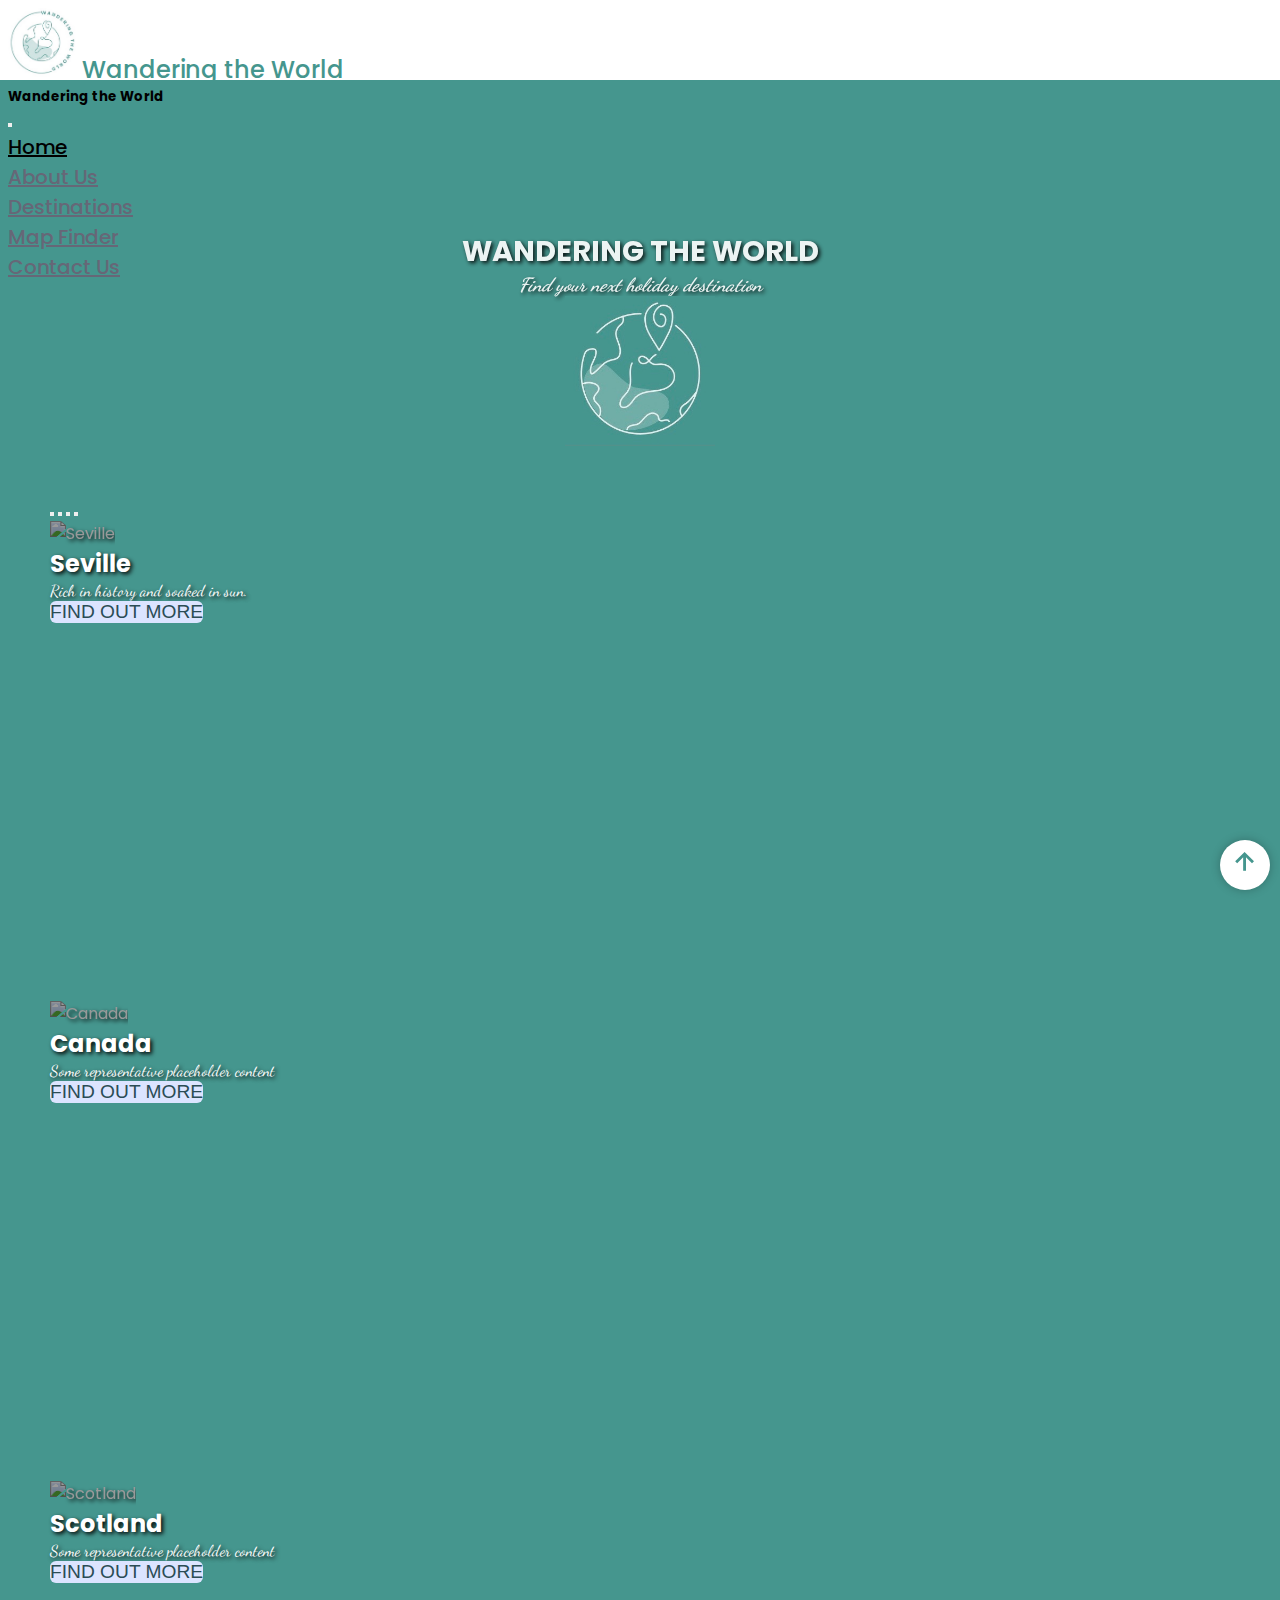
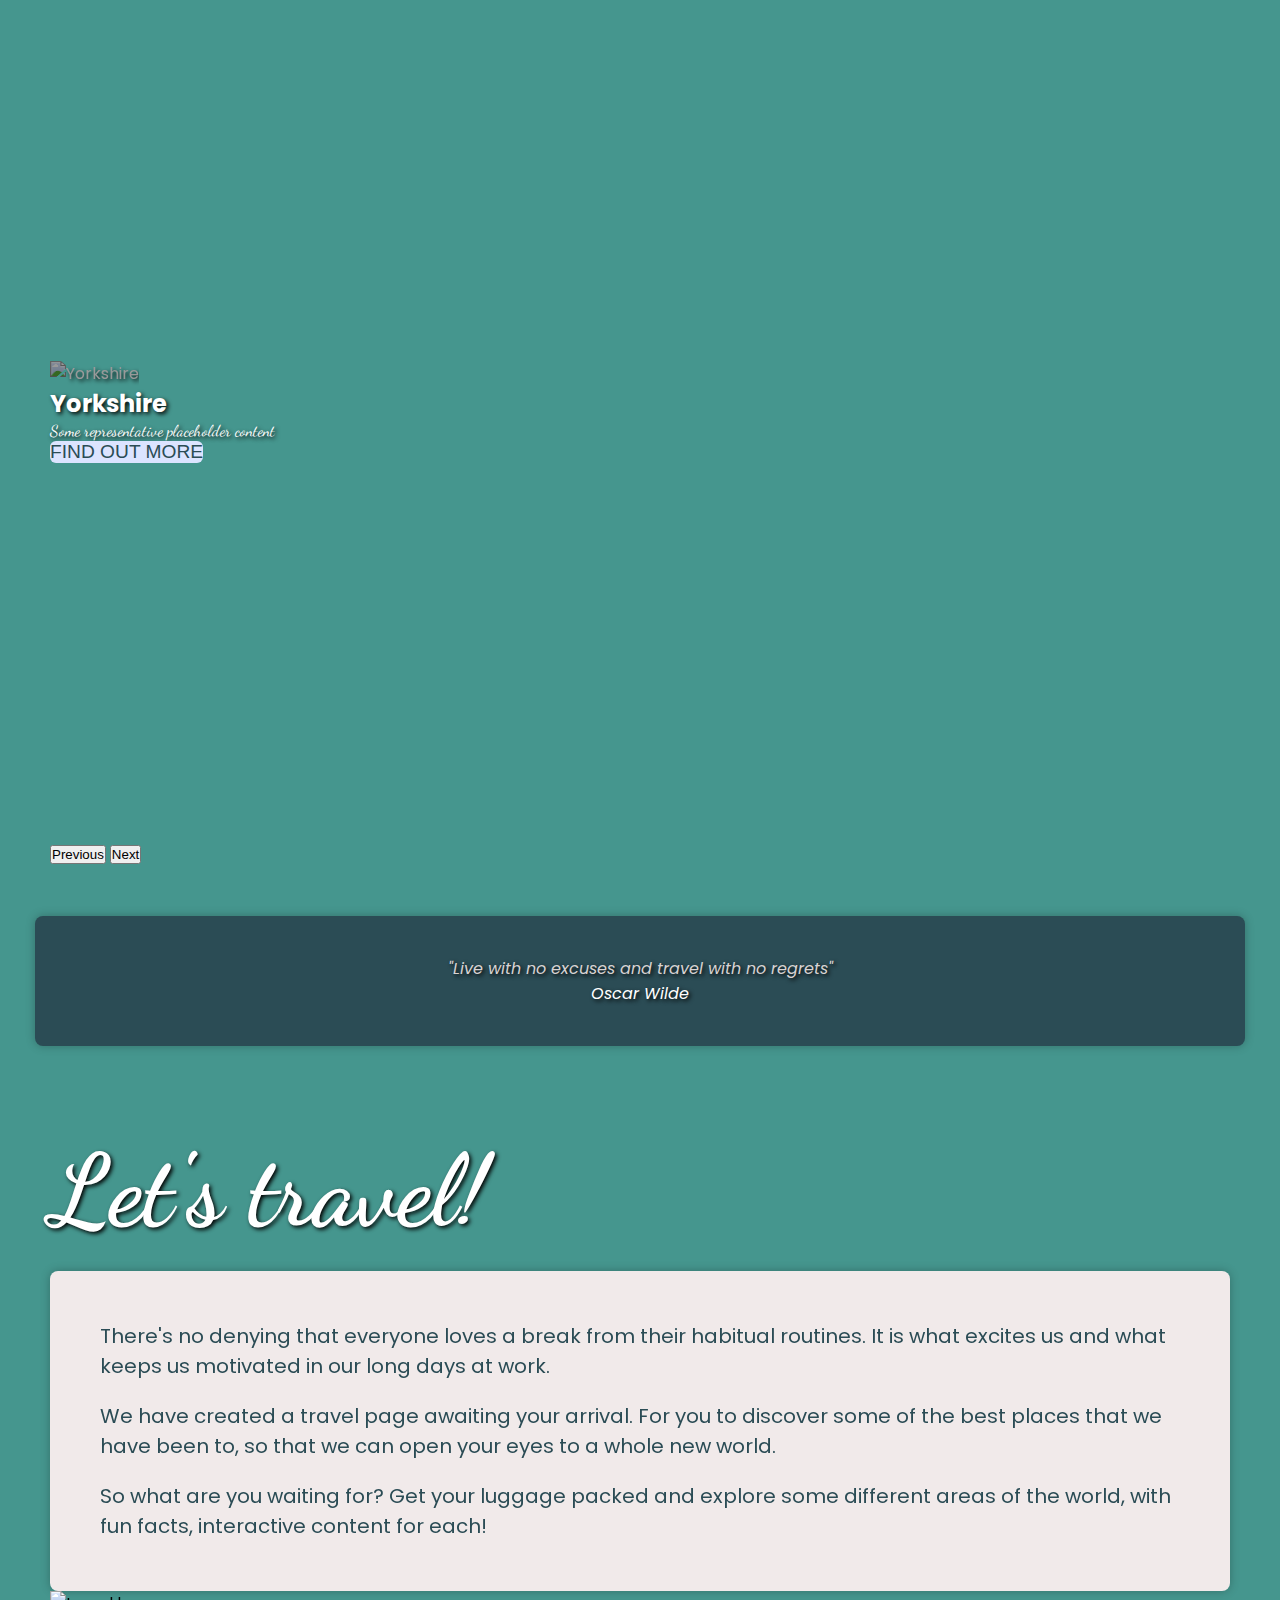
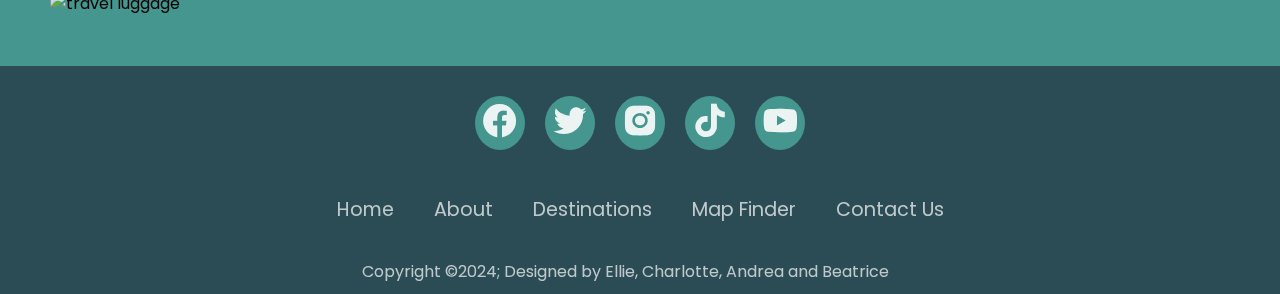
==== commit 10d1bd99: "Change to style of carousel button and card text" ====
--- a/index.html
+++ b/index.html
@@ -74,7 +74,7 @@
           <div class="carousel-caption top-0 mt-4 d-none d-md-block">
             <h2 class="mt-3 display-2 fw-bold text-uppercase">Seville</h2>
             <p class="fs-2">Rich in history and soaked in sun.</p>
-            <a href="./pages/seville.html"><button class="dest-btn btn-primary px-4 py-2 fs-6 mt-5" type="button">FIND OUT MORE<span>&rarr;</span></button></a>
+            <a href="./pages/seville.html"><button class="carousel-btn btn-primary px-5 py-3 mt-5" type="button">FIND OUT MORE</button></a>
           </div>
         </div>
         <div class="carousel-item c-item">
@@ -82,7 +82,7 @@
           <div class="carousel-caption top-0 mt-4 d-none d-md-block">
             <h2 class="mt-3 display-2 fw-bold text-uppercase">Canada</h2>
             <p class="fs-2">Some representative placeholder content</p>
-            <a href="./pages/canada.html"><button class="dest-btn btn-primary px-4 py-2 fs-6 mt-5" type="button">FIND OUT MORE<span>&rarr;</span></button></a>
+            <a href="./pages/canada.html"><button class="carousel-btn btn-primary px-5 py-3 mt-5" type="button">FIND OUT MORE</button></a>
           </div>
         </div>
         <div class="carousel-item c-item">
@@ -90,7 +90,7 @@
           <div class="carousel-caption top-0 mt-4 d-none d-md-block">
             <h2 class="mt-3 display-2 fw-bold text-uppercase">Scotland</h2>
             <p class="fs-2">Some representative placeholder content</p>
-            <button class="dest-btn btn-primary px-4 py-2 fs-6 mt-5">FIND OUT MORE<span>&rarr;</span></button>
+            <button class="carousel-btn btn-primary px-5 py-3 mt-5">FIND OUT MORE</button>
           </div>
         </div>
         <div class="carousel-item c-item">
@@ -98,7 +98,7 @@
           <div class="carousel-caption top-0 mt-4 d-none d-md-block">
             <h2 class="mt-3 display-2 fw-bold text-uppercase">Yorkshire</h2>
             <p class="fs-2">Some representative placeholder content</p>
-            <a href="./pages/yorkshire.html"><button class="dest-btn btn-primary px-4 py-2 fs-6 mt-5" type="button">FIND OUT MORE<span>&rarr;</span></button></a>
+            <a href="./pages/yorkshire.html"><button class="carousel-btn btn-primary px-5 py-3 mt-5" type="button">FIND OUT MORE</button></a>
           </div>
         </div>
       </div>
--- a/style.css
+++ b/style.css
@@ -120,16 +120,14 @@
 
 .hero-section h1 {
     font-size: 1.8em;
-}
-
-.hero-section span {
-    font-style: italic;
+    text-shadow: 2px 2px 4px #000000;
 }
 
 .hero-section h4 {
     font-family: 'Dancing Script';
     font-size: 1.2em;
     font-style: italic;
+    text-shadow: 2px 2px 4px #000000;
 }
 
 .hero-section .hero-container-seville {
@@ -149,11 +147,10 @@
     font-family: 'Dancing Script', sans-serif;
 } 
 
-.hero-container-seville:hover h1 {
-    color: rgb(177, 151, 2);
+/* .hero-container-seville:hover h1 {
+    color: #2b4c55;
     transition: 0.3s;
-    cursor: pointer;
-}
+} */
 
 .hero-container-seville img {
     margin-bottom: 50px;
@@ -183,12 +180,22 @@
     font-size: 18px;
 }
 
+.written-seville-header {
+    color: #2b4c55;
+    border-bottom: 1px solid #333;
+}
+
+.top-three-seville h3{
+    color: #2b4c55;
+}
+
 
 blockquote {
     padding: 40px;
     margin: 35px;
     color: rgb(216, 211, 211);
     text-shadow: 2px 2px 4px #000000;
+    border-radius: 8px;
     box-shadow: 0 0 10px rgba(0, 0, 0, 0.25);
     text-align: center;
     font-style: italic;
@@ -201,21 +208,33 @@
 
 .about-section {
     background-color: #45968E;
-    color: white;
+    display: flex;
 }
 
 .about-header h1 {
     font-family: 'Dancing Script', sans-serif;
+    text-shadow: 2px 2px 4px #000000;
     font-size: 100px;
-}
-
-.about-item p {
+    color: #fff;
+}
+
+.about-item-1 {
+    background-color: #f1eaea;
+    margin-top: 20px;
+    padding: 40px;
+    border-radius: 8px;
+    box-shadow: 0 0 10px rgba(0, 0, 0, 0.25);
+}
+
+
+.about-item-1 p {
     font-size: 20px;
-    text-shadow: 1px 1px 2px #000000;
-}
-
-.about-item img {
-    margin-right: 20px;
+    color: #2b4c55;
+    padding: 10px;
+}
+
+.about-item-2 img {
+    margin-right: 10px;
 }
 
 .about-section .about-container {
@@ -314,11 +333,12 @@
 
 /* About */
 .about-introduction {
-    background-color: #2b4c55;
+    background-color: #f1eaea;
+    margin-top: 20px;
     padding: 10px;
 }
 .about-introduction p {
-    color: white;
+    color: #2b4c55;
     font-size: 20px;
     display: flex;
     justify-content: center;
@@ -326,25 +346,33 @@
 }
 
 .col {
-    padding: 3em 3em;
-    display: flex;
-    justify-content: center;
-}
-
-.card h5 {
+    padding: 10px;
+}
+.card {
+    display: flex;
+    margin-left: 30px;
+    margin-right: 30px;
+    transition: all 0.3s;
+}
+
+.card:hover {
+    transform: scale(1.05);
+}
+
+.card-title {
+    color: #471c1c;
     font-size: 3rem;
     font-family: 'Dancing Script', sans-serif;
+    margin-bottom: 1rem;
     font-weight: 500;
-    color: #0D0D0D;
-    margin-bottom: 1.5rem;
+    text-align: center;
 }
 
 .card p {
     color: #3D3D3D;
-    font-size: 1.5rem;
+    font-size: 16px;
     letter-spacing: 0.1rem;
     line-height: 1.7;
-    margin-bottom: 2.5rem;
     text-align: center;
 }
 
@@ -352,7 +380,6 @@
     display: block;
     width: 100%;
     height: 18rem;
-    object-fit: cover;
 }
 
 /* Contact form */
@@ -502,16 +529,6 @@
 
 
 /* Style Destination tester */
-.col {
-    padding: 20px;
-    display: flex;
-    justify-content: center;
-}
-
-.card h5, .card p {
-    color: #2b4c55;
-    text-align: center;
-}
 
 .dest-btn {
     display: block;
@@ -533,10 +550,37 @@
 }
 
 .dest-btn:hover, .dest-btn:active {
-    background-color: #45968E;
+    background-color: #2b4c55;
     color: #DCE4FF;
 }
 
 .dest-btn:hover, .dest-btn:active span {
-    margin-left: 1.5rem;
+    margin-left: 0.3rem;
+}
+
+/* Carousel button */
+.carousel-item .carousel-btn {
+    align-items: center;
+    border: none;
+    border-radius: 6px;
+    font-size: 1.2rem;
+    color: #2b4c55;
+    background-color: #DCE4FF;
+    font-weight: 500;
+    transition: 0.2s;
+    cursor: pointer;
+}
+
+.carousel-btn span {
+    margin-left: 1rem;
+    transition: 0.2s;
+}
+
+.carousel-btn:hover, .carousel-btn:active {
+    background-color: #2b4c55;
+    color: #DCE4FF;
+}
+
+.carousel-btn:hover, .carousel-btn:active span {
+    margin-left: 0.3rem;
 }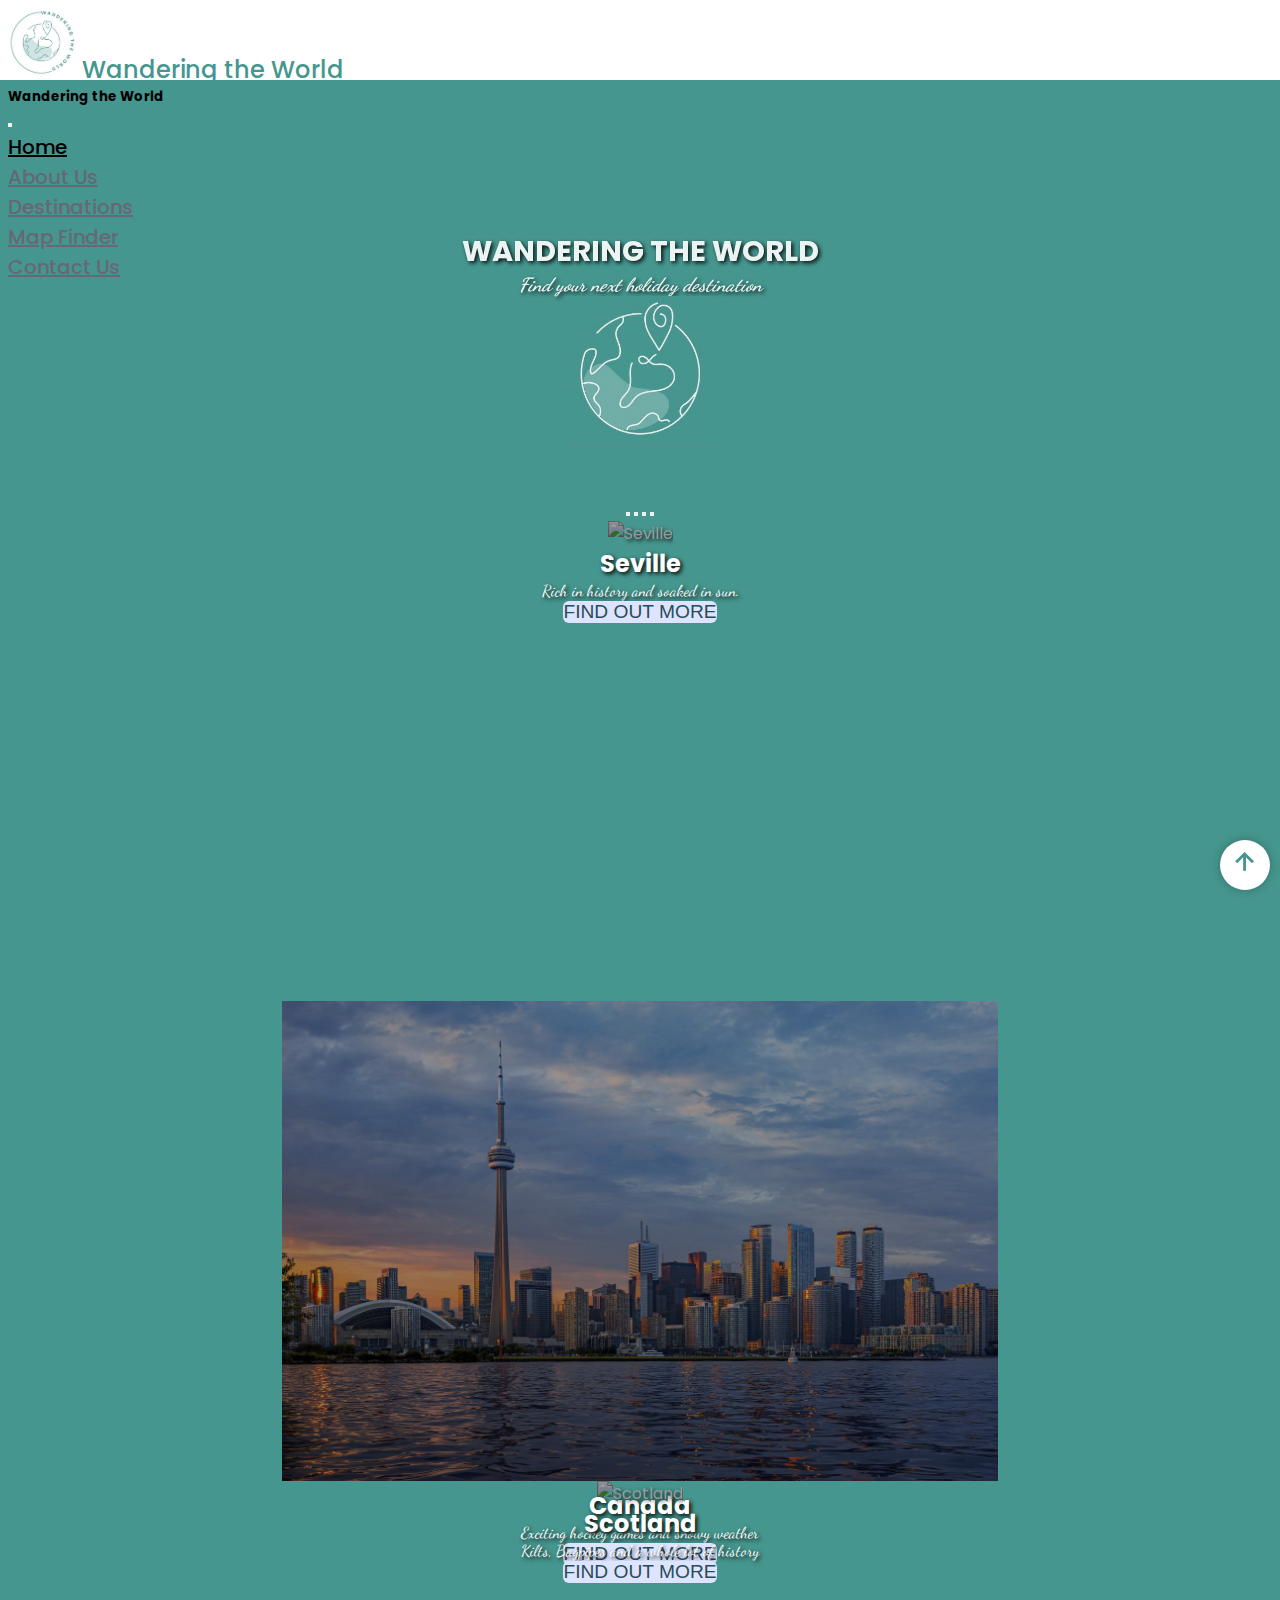
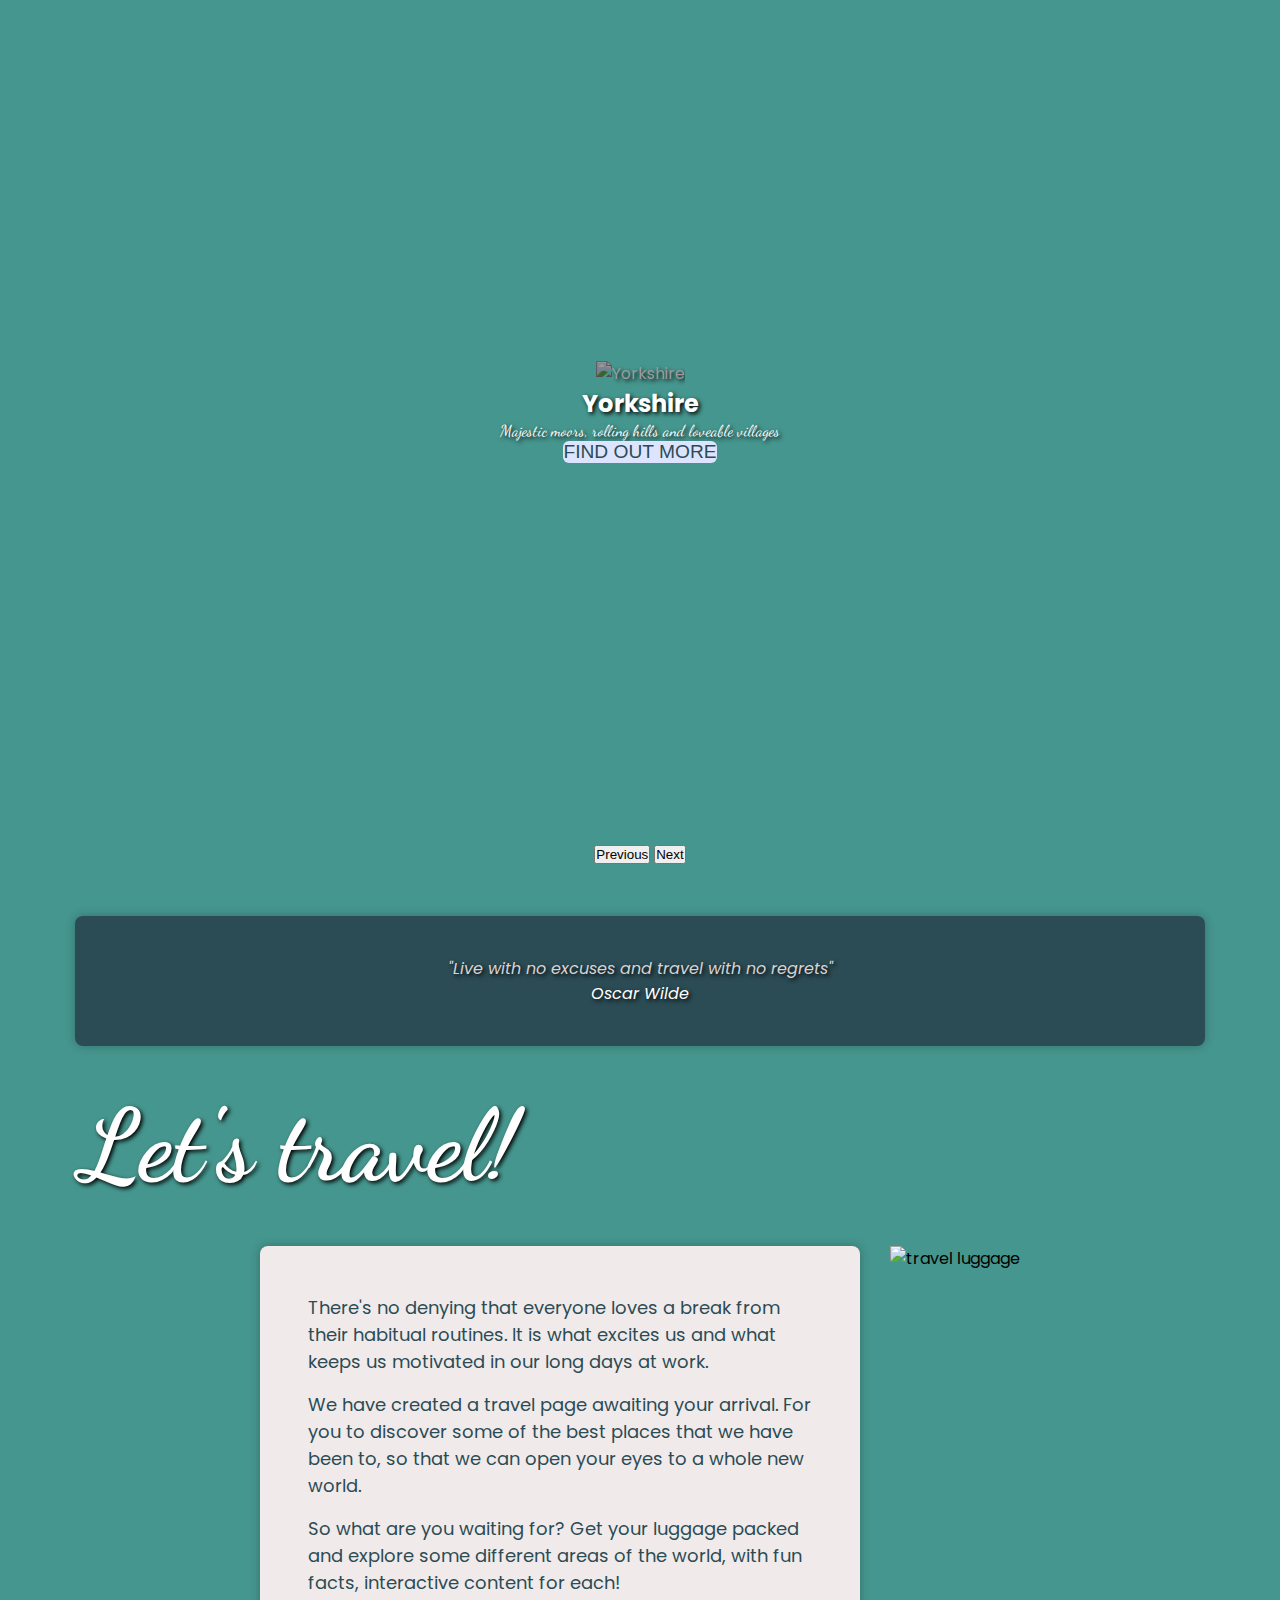
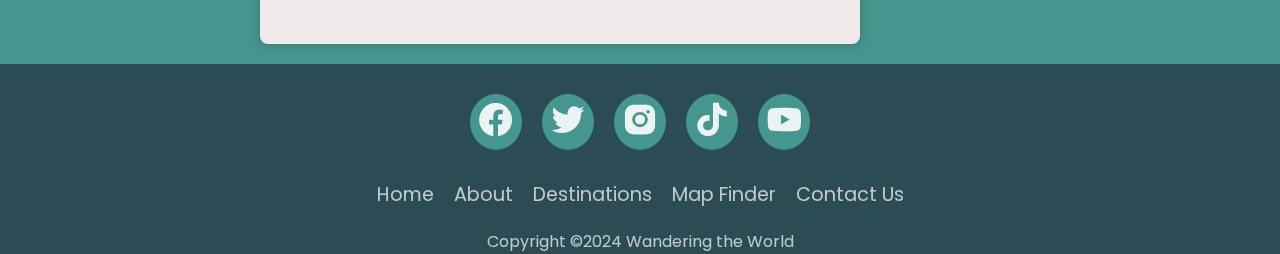
==== commit 7686133b: "Add canada page, add styling." ====
--- a/index.html
+++ b/index.html
@@ -4,6 +4,7 @@
     <meta charset="UTF-8">
     <meta name="viewport" content="width=device-width, initial-scale=1.0">
     <title>Wandering the World</title>
+    <link rel="shortcut icon" type="img" href="./img/WWlogo.jpeg">
     <link href="https://cdn.jsdelivr.net/npm/bootstrap@5.3.2/dist/css/bootstrap.min.css" rel="stylesheet" integrity="sha384-T3c6CoIi6uLrA9TneNEoa7RxnatzjcDSCmG1MXxSR1GAsXEV/Dwwykc2MPK8M2HN" crossorigin="anonymous">
     <link rel="preconnect" href="https://fonts.googleapis.com">
     <link rel="preconnect" href="https://fonts.gstatic.com" crossorigin>
@@ -15,6 +16,7 @@
     <link href='https://unpkg.com/boxicons@2.1.4/css/boxicons.min.css' rel='stylesheet'>
 </head>
 <body>
+
     <!-- NavBar-->
     <nav class="navbar navbar-expand-lg fixed-top">
         <div class="container">
@@ -51,89 +53,95 @@
         </div>
     </nav>
 
-    <!-- Hero Section --> 
-    <section class="hero-section">
-        <div class="hero-container fs-1">
-            <h1>WANDERING THE WORLD</h1>
-            <h4>Find your next holiday destination</h4>
-            <img src="./img/WWlogodiverted.jpeg" alt="Logo" width="150px" height="150px">  
-        </div>
-    </section>
+    <main>
+      <div class="content-wrapper">
+        <!-- Hero Section --> 
+        <section class="hero-section">
+          <div class="hero-container fs-1">
+              <h1>WANDERING THE WORLD</h1>
+              <h4>Find your next holiday destination</h4>
+              <img src="./img/WWlogodiverted.jpeg" alt="Logo" width="150px" height="150px">  
+          </div>
+        </section>
 
-    <!--Carousel-->
-    <section><div id="hero-carousel" class="carousel slide" data-bs-ride="true">
-      <div class="carousel-indicators">
-        <button type="button" data-bs-target="#carouselExampleIndicators" data-bs-slide-to="0" class="active" aria-current="true" aria-label="Slide 1"></button>
-        <button type="button" data-bs-target="#carouselExampleIndicators" data-bs-slide-to="1" aria-label="Slide 2"></button>
-        <button type="button" data-bs-target="#carouselExampleIndicators" data-bs-slide-to="2" aria-label="Slide 3"></button>
-        <button type="button" data-bs-target="#carouselExampleIndicators" data-bs-slide-to="3" aria-label="Slide 4"></button>
-      </div>
-      <div class="carousel-inner">
-        <div class="carousel-item active c-item">
-          <img src="./img/seville.jpeg" class="d-block w-100 c-img" alt="Seville">
-          <div class="carousel-caption top-0 mt-4 d-none d-md-block">
-            <h2 class="mt-3 display-2 fw-bold text-uppercase">Seville</h2>
-            <p class="fs-2">Rich in history and soaked in sun.</p>
-            <a href="./pages/seville.html"><button class="carousel-btn btn-primary px-5 py-3 mt-5" type="button">FIND OUT MORE</button></a>
+        <!--Carousel-->
+        <section class="carousel-container">
+          <div id="hero-carousel" class="carousel slide" data-bs-ride="true">
+            <div class="carousel-indicators">
+              <button type="button" data-bs-target="#carouselExampleIndicators" data-bs-slide-to="0" class="active" aria-current="true" aria-label="Slide 1"></button>
+              <button type="button" data-bs-target="#carouselExampleIndicators" data-bs-slide-to="1" aria-label="Slide 2"></button>
+              <button type="button" data-bs-target="#carouselExampleIndicators" data-bs-slide-to="2" aria-label="Slide 3"></button>
+              <button type="button" data-bs-target="#carouselExampleIndicators" data-bs-slide-to="3" aria-label="Slide 4"></button>
+            </div>
+            <div class="carousel-inner">
+              <div class="carousel-item active c-item">
+                <img src="./img/seville.jpeg" class="d-block w-100 c-img" alt="Seville">
+                <div class="carousel-caption top-0 mt-4 d-none d-md-block">
+                  <h2 class="mt-3 display-2 fw-bold text-uppercase">Seville</h2>
+                  <p class="fs-2">Rich in history and soaked in sun.</p>
+                  <a href="./pages/seville.html"><button class="carousel-btn btn-primary px-5 py-3 mt-5" type="button">FIND OUT MORE</button></a>
+                </div>
+              </div>
+              <div class="carousel-item c-item">
+                <img src="./img/skyline.jpg" class="d-block w-100 c-img" alt="Canada">
+                <div class="carousel-caption top-0 mt-4 d-none d-md-block">
+                  <h2 class="mt-3 display-2 fw-bold text-uppercase">Canada</h2>
+                  <p class="fs-2">Exciting hockey games and snowy weather</p>
+                  <a href="./pages/canada.html"><button class="carousel-btn btn-primary px-5 py-3 mt-5" type="button">FIND OUT MORE</button></a>
+                </div>
+              </div>
+              <div class="carousel-item c-item">
+                <img src="./img/scotland.jpg" class="d-block w-100 c-img" alt="Scotland">
+                <div class="carousel-caption top-0 mt-4 d-none d-md-block">
+                  <h2 class="mt-3 display-2 fw-bold text-uppercase">Scotland</h2>
+                  <p class="fs-2">Kilts, Bagpipes and a whole lot of history</p>
+                  <button class="carousel-btn btn-primary px-5 py-3 mt-5">FIND OUT MORE</button>
+                </div>
+              </div>
+              <div class="carousel-item c-item">
+                <img src="./img/yorkshire.jpeg" class="d-block w-100 c-img" alt="Yorkshire">
+                <div class="carousel-caption top-0 mt-4 d-none d-md-block">
+                  <h2 class="mt-3 display-2 fw-bold text-uppercase">Yorkshire</h2>
+                  <p class="fs-2">Majestic moors, rolling hills and loveable villages</p>
+                  <a href="./pages/yorkshire.html"><button class="carousel-btn btn-primary px-5 py-3 mt-5" type="button">FIND OUT MORE</button></a>
+                </div>
+              </div>
+            </div>
+            <button class="carousel-control-prev" type="button" data-bs-target="#hero-carousel" data-bs-slide="prev">
+              <span class="carousel-control-prev-icon" aria-hidden="true"></span>
+              <span class="visually-hidden">Previous</span>
+            </button>
+            <button class="carousel-control-next" type="button" data-bs-target="#hero-carousel" data-bs-slide="next">
+              <span class="carousel-control-next-icon" aria-hidden="true"></span>
+              <span class="visually-hidden">Next</span>
+            </button>
           </div>
-        </div>
-        <div class="carousel-item c-item">
-          <img src="./img/canada.jpg" class="d-block w-100 c-img" alt="Canada">
-          <div class="carousel-caption top-0 mt-4 d-none d-md-block">
-            <h2 class="mt-3 display-2 fw-bold text-uppercase">Canada</h2>
-            <p class="fs-2">Some representative placeholder content</p>
-            <a href="./pages/canada.html"><button class="carousel-btn btn-primary px-5 py-3 mt-5" type="button">FIND OUT MORE</button></a>
-          </div>
-        </div>
-        <div class="carousel-item c-item">
-          <img src="./img/scotland.jpg" class="d-block w-100 c-img" alt="Scotland">
-          <div class="carousel-caption top-0 mt-4 d-none d-md-block">
-            <h2 class="mt-3 display-2 fw-bold text-uppercase">Scotland</h2>
-            <p class="fs-2">Some representative placeholder content</p>
-            <button class="carousel-btn btn-primary px-5 py-3 mt-5">FIND OUT MORE</button>
-          </div>
-        </div>
-        <div class="carousel-item c-item">
-          <img src="./img/yorkshire.jpeg" class="d-block w-100 c-img" alt="Yorkshire">
-          <div class="carousel-caption top-0 mt-4 d-none d-md-block">
-            <h2 class="mt-3 display-2 fw-bold text-uppercase">Yorkshire</h2>
-            <p class="fs-2">Some representative placeholder content</p>
-            <a href="./pages/yorkshire.html"><button class="carousel-btn btn-primary px-5 py-3 mt-5" type="button">FIND OUT MORE</button></a>
-          </div>
-        </div>
-      </div>
-      <button class="carousel-control-prev" type="button" data-bs-target="#hero-carousel" data-bs-slide="prev">
-        <span class="carousel-control-prev-icon" aria-hidden="true"></span>
-        <span class="visually-hidden">Previous</span>
-      </button>
-      <button class="carousel-control-next" type="button" data-bs-target="#hero-carousel" data-bs-slide="next">
-        <span class="carousel-control-next-icon" aria-hidden="true"></span>
-        <span class="visually-hidden">Next</span>
-      </button>
-    </div></section>
+        </section>
 
-    <!--Quote Section-->
-    <blockquote class="blockquote mb-0 fs-3">
-      <p>"Live with no excuses and travel with no regrets"</p>
-      <footer class="blockquote-footer">Oscar Wilde</footer>
-    </blockquote>
+        <!--Quote Section-->
+        <blockquote class="blockquote mb-0 fs-3">
+          <p>"Live with no excuses and travel with no regrets"</p>
+          <footer class="blockquote-footer">Oscar Wilde</footer>
+        </blockquote>
 
-
-    <section class="about-section">
-        <div class="about-container">
+        <section class="about-section">
           <div class="about-header">
             <h1>Let's travel!</h1>
-            <div class="about-item-1">
+          </div>
+          <div class="about-container">
+            <div class="about-item" id="about-item-text">
               <p>There's no denying that everyone loves a break from their habitual routines. It is what excites us and what keeps us motivated in our long days at work. </p>
               <p>We have created a travel page awaiting your arrival. For you to discover some of the best places that we have been to, so that we can open your eyes to a whole new world.</p>
               <p>So what are you waiting for? Get your luggage packed and explore some different areas of the world, with fun facts, interactive content for each!</p>
             </div>
-            <div class="about-item-2">
-              <img src="./img/suitcase.jpeg" alt="travel luggage" width="400" height="400">
+            <div class="about-item">
+              <img class="about-img" src="./img/suitcase.jpeg" alt="travel luggage">
             </div>
           </div>
-        </div>
-    </section>
+        </section>
+      </div>
+    </main>
+
 
     <!--Scroll to top button-->
     <button id="btnScrollToTop">
@@ -143,7 +151,7 @@
     <!--Footer -->
     <footer>
       <div class="footer-container">
-        <div class="social-media">
+        <div class="footer-item" id="social-media">
           <a href="#" class="logo"><i class='bx bxl-facebook-circle'></i></a>
           <a href="#" class="logo"><i class='bx bxl-twitter'></i></a>
           <a href="#" class="logo"><i class='bx bxl-instagram-alt'></i></a>
@@ -151,7 +159,7 @@
           <a href="#" class="logo"><i class='bx bxl-youtube'></i></a>
         </div>
 
-        <div class="footer-nav">
+        <div class="footer-item" id="footer-nav">
           <a href="./index.html">Home</a>
           <a href="./pages/about.html">About</a>
           <a href="./pages/destinations.html">Destinations</a>
@@ -159,8 +167,8 @@
           <a href="./pages/contact.html">Contact Us</a>
         </div>
   
-        <div class="footer-bottom">
-          <p>Copyright &copy;2024; Designed by Ellie, Charlotte, Andrea and Beatrice</p>
+        <div class="footer-item" id="footer-bottom">
+          <p>Copyright &copy;2024 Wandering the World</p>
         </div>
       </div>
     </footer>
--- a/style.css
+++ b/style.css
@@ -7,6 +7,13 @@
 body {
     background-color: #45968E;
     font-family: 'Poppins', sans-serif;
+}
+
+.content-wrapper {
+    max-width: 1200px;
+    margin-left: auto;
+    margin-right: auto;
+    text-align: center;
 }
 
 .navbar {
@@ -189,6 +196,21 @@
     color: #2b4c55;
 }
 
+.recommendations-container {
+    background-color: #fff;
+    margin: 30px;
+    padding: 30px;
+    border-radius: 4px;
+}
+
+.rec-title {
+    color: #2b4c55;
+    font-size: 25px;
+    border-bottom: 1px solid #333;
+}
+
+
+
 
 blockquote {
     padding: 40px;
@@ -208,43 +230,46 @@
 
 .about-section {
     background-color: #45968E;
-    display: flex;
+}
+
+.about-section .about-container {
+    max-width: 1200px;
+    display: flex;
+    gap: 30px;
+    margin: 20px 20px;
+    justify-content: center;
+    flex-wrap: wrap;
 }
 
 .about-header h1 {
+    margin: 40px;
     font-family: 'Dancing Script', sans-serif;
     text-shadow: 2px 2px 4px #000000;
     font-size: 100px;
-    color: #fff;
-}
-
-.about-item-1 {
+    text-align: left;
+    color: #fff;
+}
+
+#about-item-text {
     background-color: #f1eaea;
-    margin-top: 20px;
+    max-width: 600px;
     padding: 40px;
     border-radius: 8px;
     box-shadow: 0 0 10px rgba(0, 0, 0, 0.25);
 }
 
 
-.about-item-1 p {
-    font-size: 20px;
-    color: #2b4c55;
-    padding: 10px;
-}
-
-.about-item-2 img {
-    margin-right: 10px;
-}
-
-.about-section .about-container {
-    z-index: 1;
-    position: relative;
-    padding: 20px;
-    margin: 30px;
-    display: flex;
-}
-
+.about-item p {
+    font-size: 18px;
+    text-align: left;
+    color: #2b4c55;
+    padding: 8px;
+}
+
+.about-img {
+    max-width: 460px;
+    height: auto;
+}
 #btnScrollToTop {
     position: fixed;
     font-size: 2.1em;
@@ -267,68 +292,76 @@
 }
 
 .footer-container {
-    width: 100%;
-    padding: 20px 25px 10px;
+    display: flex;
+    flex-direction: column;
+    flex-wrap: wrap;
+    justify-content: center;
     background-color:#2b4c55;
 }
 
-.social-media {
-    display: flex;
-    justify-content: center;
-
-}
-
-.social-media a {
+.footer-item {
+    max-width: 1000px;
+    margin-left: auto;
+    margin-right: auto;
+}
+
+#social-media {
+    display: flex;
+    justify-content: center;
+    flex-wrap: wrap;
+    margin: 20px auto 0px;
+}
+
+#social-media a {
     text-decoration: none;
-    padding: 5px;
+    padding: 6px;
     background-color: #45968E;
     margin: 10px;
     border-radius: 50%;
 
 }
 
-.social-media a i {
+#social-media a i {
     font-size: 40px;
     color: #fff;
     opacity: 0.9;
 }
 
 /* Hover effects on social media icons */
-.social-media a:hover {
+#social-media a:hover {
     background-color: #fff;
     transition: 0.5s;
 }
 
-.social-media a:hover i {
+#social-media a:hover i {
     color: #45968E;
     transition: 0.5s;
 }
 
-.footer-nav {
-    margin: 15px 0;
-    display: flex;
-    justify-content: center;
-}
-
-.footer-nav a {
+#footer-nav {
+    display: flex;
+    margin: 20px auto;
+    gap: 20px;
+    justify-content: center;
+    flex-wrap: wrap;
+}
+
+#footer-nav a {
     color: white;
-    margin: 20px;
     text-decoration: none;
     font-size: 1.2em;
     opacity: 0.7;
     transition: 0.5s;
 }
 
-.footer-nav a:hover {
+#footer-nav a:hover {
     opacity: 1;
 }
 
-.footer-bottom {
-    display: flex;
-    justify-content: center;
+#footer-bottom {
     color: white;
-    margin-right: 30px;
     opacity: 0.7;
+    text-align: center;
 }
 
 /* About */
@@ -353,6 +386,7 @@
     margin-left: 30px;
     margin-right: 30px;
     transition: all 0.3s;
+    cursor: pointer;
 }
 
 .card:hover {
@@ -583,4 +617,32 @@
 
 .carousel-btn:hover, .carousel-btn:active span {
     margin-left: 0.3rem;
+}
+
+/* @media (max-width: 767px) {
+    .carousel-caption {
+        font-size: 10px;
+    }
+} */
+
+@media (max-width: 1145px) {
+    .about-img {
+        max-width: 370px;
+        margin-top: 50px;
+    }
+
+    #about-item-text {
+        max-width: 500px;
+    }
+}
+
+@media (max-width: 650px) {
+    .about-img {
+        max-width: 300px;
+    }
+
+    .navbar-brand {
+        opacity: 0;
+        font-size: 0;
+    }
 }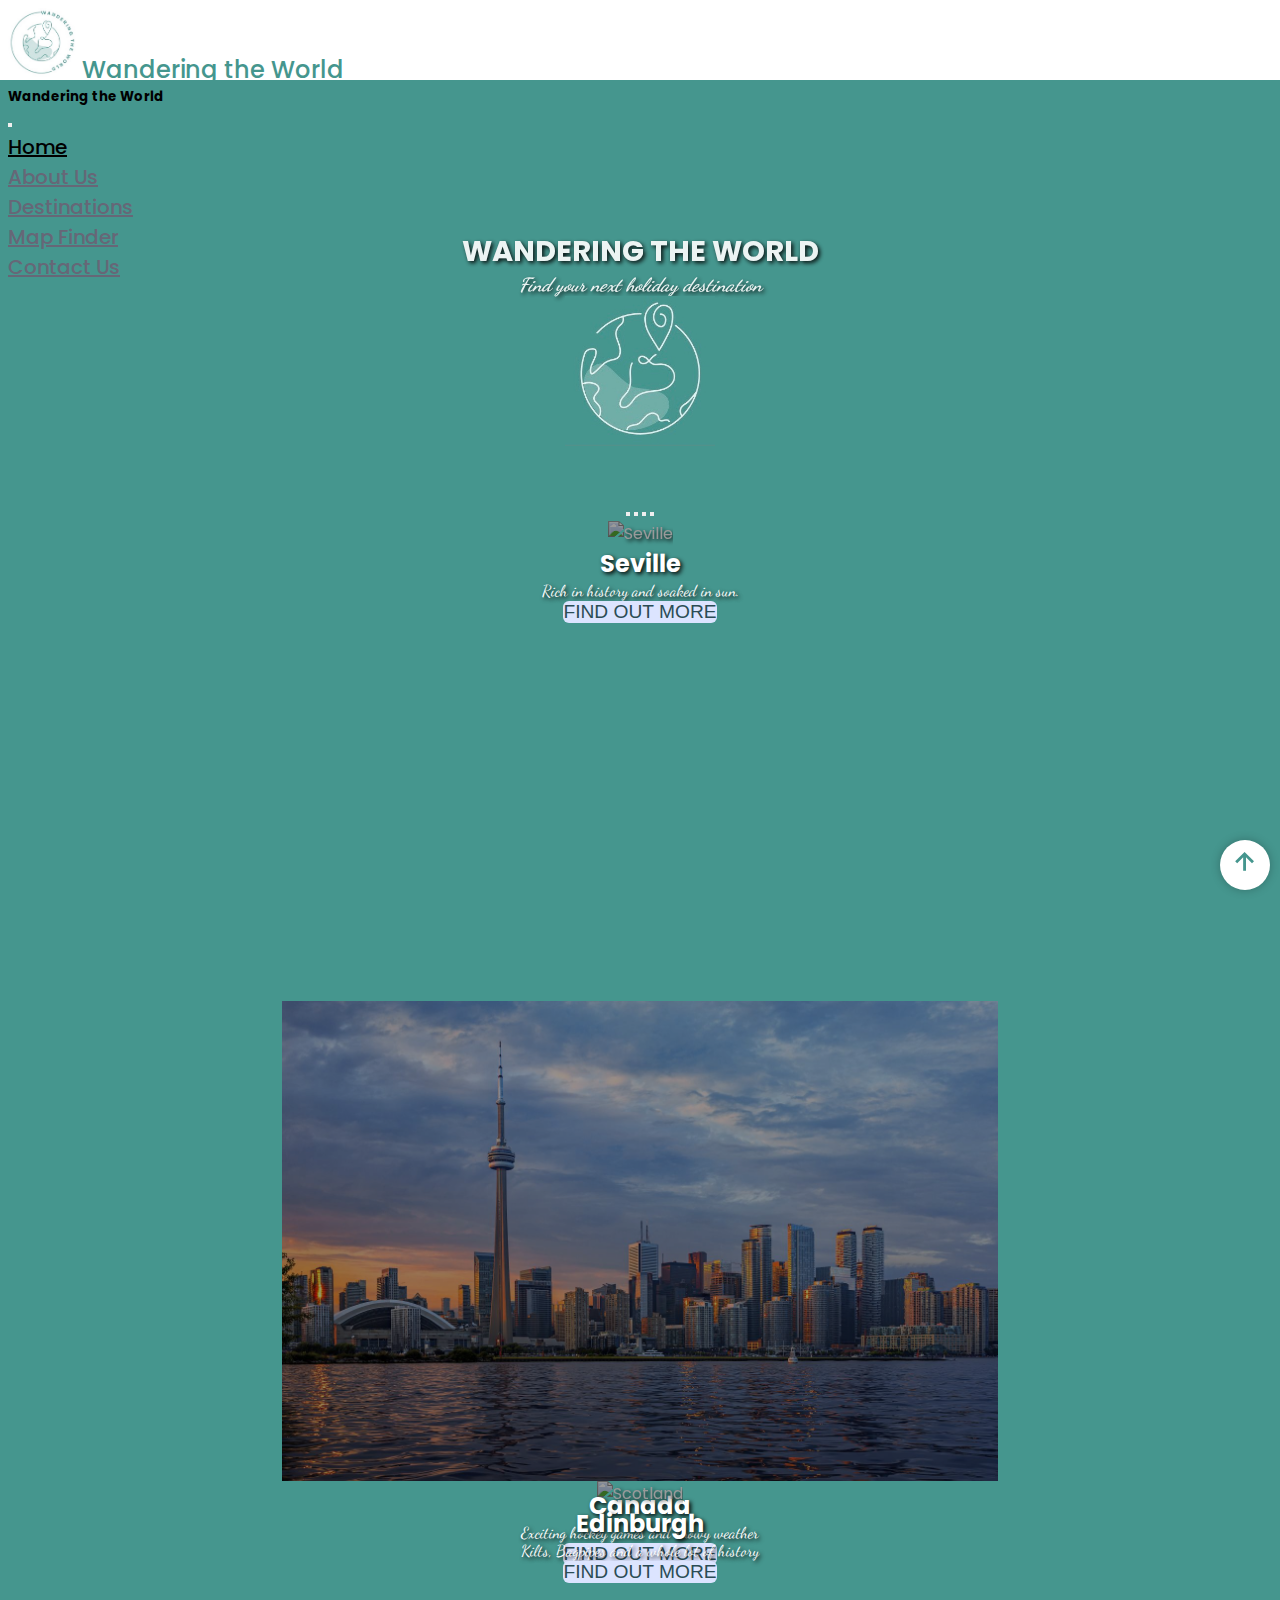
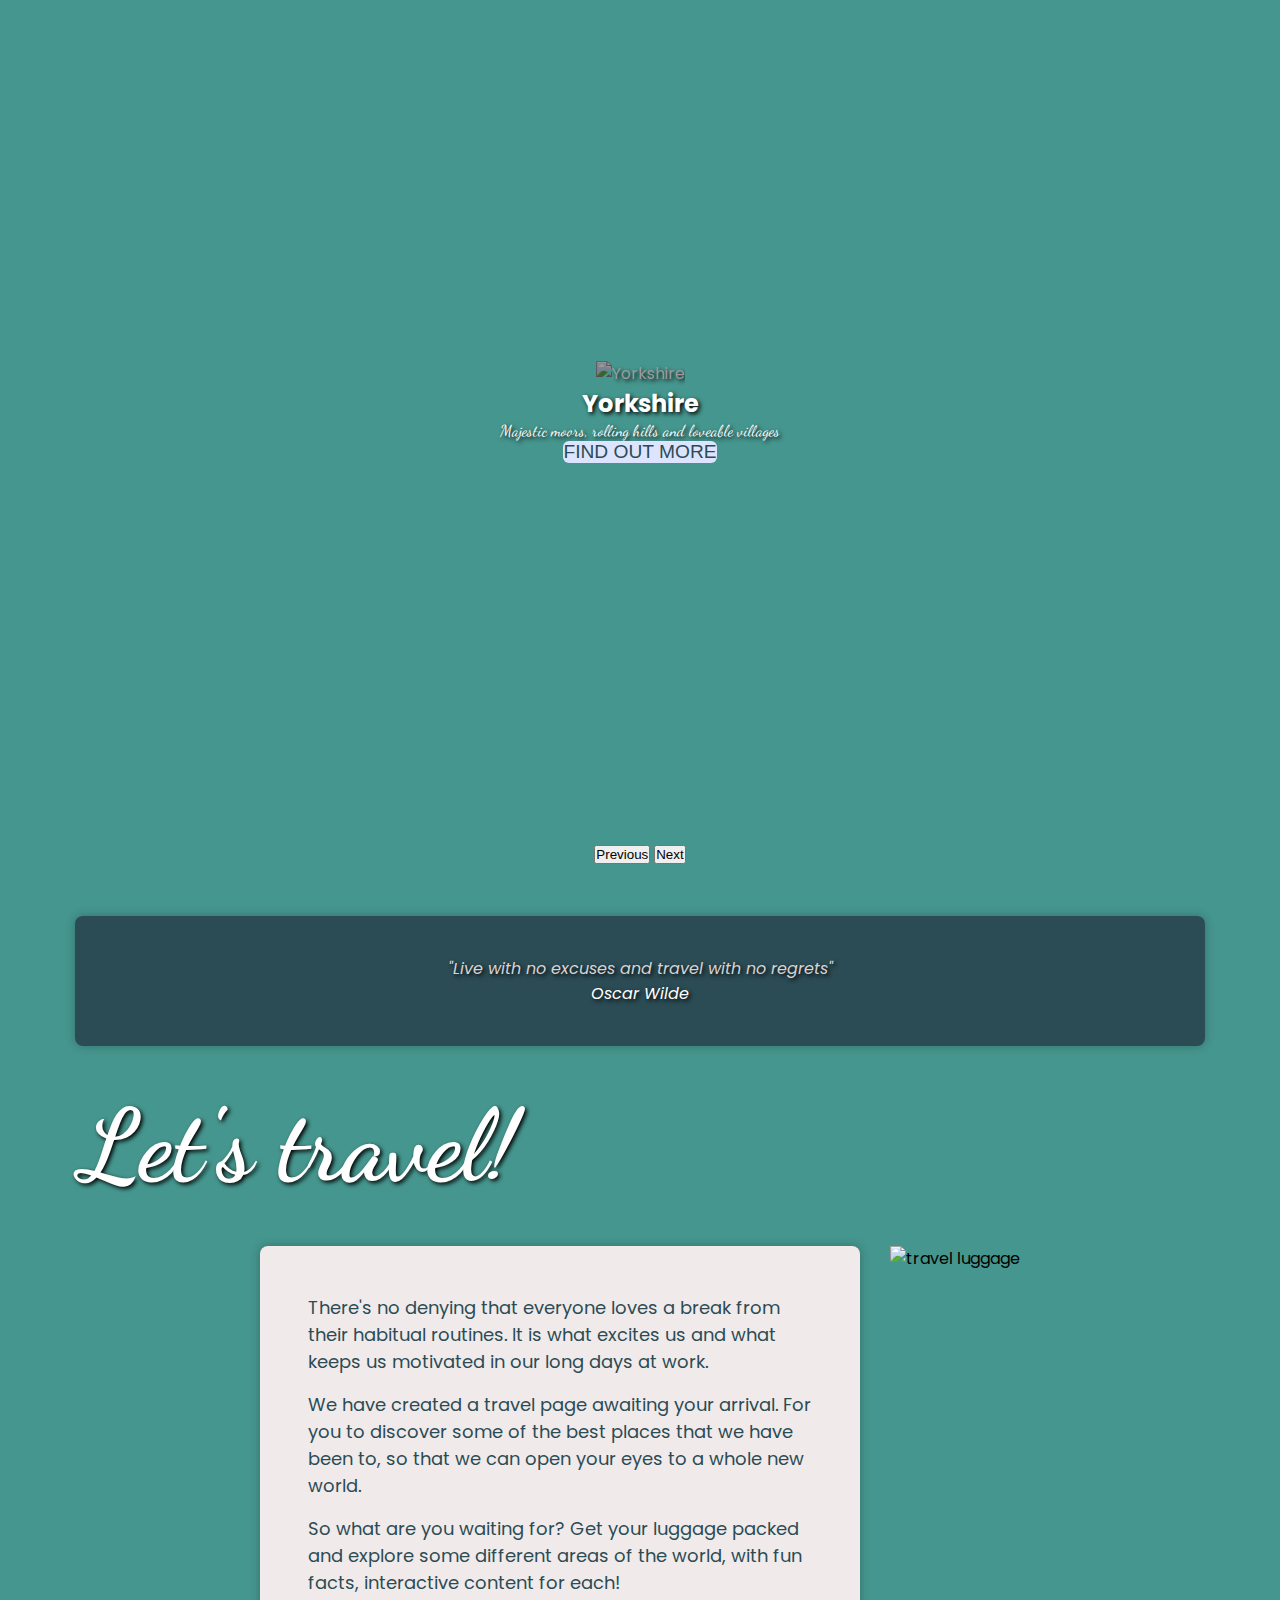
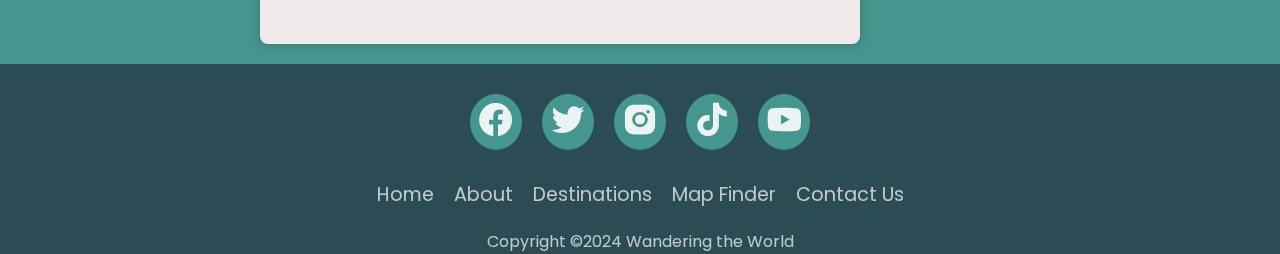
==== commit e2a0590e: "Add Edinburgh destination page" ====
--- a/index.html
+++ b/index.html
@@ -91,9 +91,9 @@
                 </div>
               </div>
               <div class="carousel-item c-item">
-                <img src="./img/scotland.jpg" class="d-block w-100 c-img" alt="Scotland">
+                <img src="https://images.alphacoders.com/900/90021.jpg" class="d-block w-100 c-img" alt="Scotland">
                 <div class="carousel-caption top-0 mt-4 d-none d-md-block">
-                  <h2 class="mt-3 display-2 fw-bold text-uppercase">Scotland</h2>
+                  <h2 class="mt-3 display-2 fw-bold text-uppercase">Edinburgh</h2>
                   <p class="fs-2">Kilts, Bagpipes and a whole lot of history</p>
                   <button class="carousel-btn btn-primary px-5 py-3 mt-5">FIND OUT MORE</button>
                 </div>
--- a/style.css
+++ b/style.css
@@ -387,6 +387,7 @@
     margin-right: 30px;
     transition: all 0.3s;
     cursor: pointer;
+    margin-bottom: 10px;
 }
 
 .card:hover {
